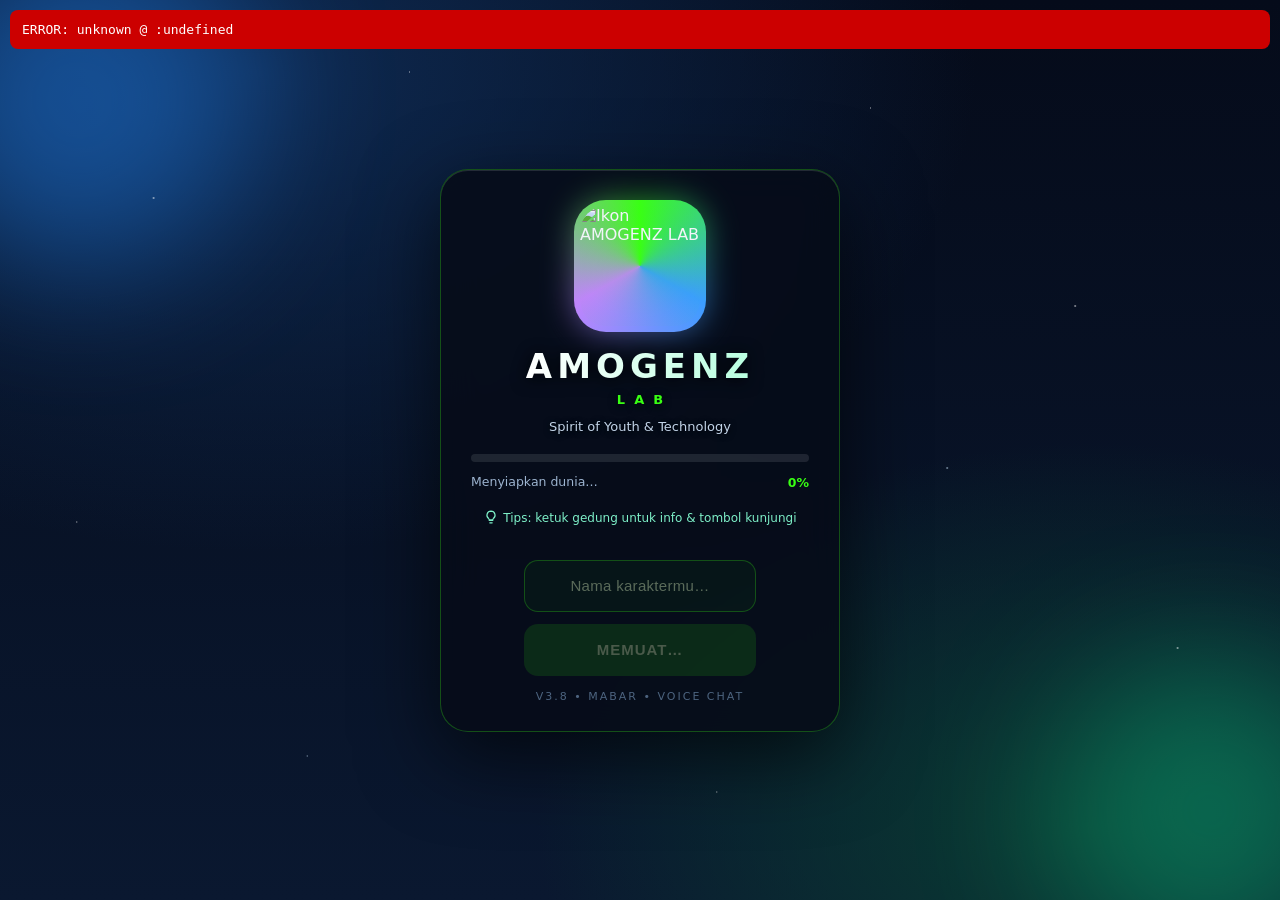
==== index.html @ 074d673c "Initial commit: AMOGENZ LAB 3D source" ====
<!DOCTYPE html>
<html lang="id">
<head>
<meta charset="UTF-8">
<meta name="viewport" content="width=device-width, initial-scale=1, maximum-scale=1, user-scalable=no, viewport-fit=cover">
<meta name="theme-color" content="#7ec3f0">
<link rel="icon" type="image/jpeg" href="assets/icon-lab-v2.jpg?v=1">
<link rel="apple-touch-icon" href="assets/icon-lab-v2.jpg?v=1">
<title>AMOGENZ LAB — Mabar di Dunia AMOGENZ</title>
<link rel="stylesheet" href="css/style.css?v=17">
<script type="importmap">
{"imports":{
  "three":"https://cdn.jsdelivr.net/npm/three@0.160.0/build/three.module.js",
  "three/addons/":"https://cdn.jsdelivr.net/npm/three@0.160.0/examples/jsm/"
}}
</script>
</head>
<body>

<canvas id="game"></canvas>

<!-- HUD -->
<div id="brand">
  <img src="assets/logo.jpg" alt="Logo AMOGENZ">
  <span>AMOGENZ LAB</span>
  <span id="online"><i></i><b>1</b> online</span>
</div>
<canvas id="minimap" width="140" height="140"></canvas>
<button id="help-btn" class="icon-btn" aria-label="Bantuan">
  <svg viewBox="0 0 24 24" fill="none" stroke="currentColor" stroke-width="2.4" stroke-linecap="round">
    <path d="M9.2 9a3 3 0 0 1 5.8 1c0 2-3 2.6-3 4.5"/><circle cx="12" cy="17.6" r="0.6" fill="currentColor"/>
  </svg>
</button>
<button id="orient-btn" class="icon-btn" aria-label="Kunci orientasi landscape">
  <svg viewBox="0 0 24 24" fill="none" stroke="currentColor" stroke-width="2.2" stroke-linecap="round" stroke-linejoin="round">
    <path d="M4 9V5a1 1 0 0 1 1-1h4"/><path d="M20 15v4a1 1 0 0 1-1 1h-4"/>
    <rect x="7" y="9" width="10" height="6" rx="1.5"/>
  </svg>
</button>
<button id="fs-btn" class="icon-btn" aria-label="Mode layar penuh">
  <svg viewBox="0 0 24 24" fill="none" stroke="currentColor" stroke-width="2.2" stroke-linecap="round" stroke-linejoin="round">
    <path d="M9 4H4v5M15 4h5v5M9 20H4v-5M15 20h5v-5"/>
  </svg>
</button>
<button id="mic-btn" class="icon-btn" aria-label="Voice chat (tekan untuk bicara)">
  <svg viewBox="0 0 24 24" fill="none" stroke="currentColor" stroke-width="2.2" stroke-linecap="round" stroke-linejoin="round">
    <rect x="9" y="3" width="6" height="11" rx="3"/>
    <path d="M5 11a7 7 0 0 0 14 0M12 18v3"/>
  </svg>
</button>
<button id="spk-btn" class="icon-btn on" aria-label="Suara (dengar)">
  <svg viewBox="0 0 24 24" fill="none" stroke="currentColor" stroke-width="2.2" stroke-linecap="round" stroke-linejoin="round">
    <polygon points="11 5 6 9 2 9 2 15 6 15 11 19 11 5" fill="currentColor" stroke="none"/>
    <path d="M15.5 8.5a5 5 0 0 1 0 7M18.5 5.5a9.4 9.4 0 0 1 0 13"/>
  </svg>
</button>
<button id="lift-btn" class="hidden" aria-label="Lift gedung">
  <svg viewBox="0 0 24 24" fill="none" stroke="currentColor" stroke-width="2.4" stroke-linecap="round" stroke-linejoin="round">
    <rect x="5" y="3" width="14" height="18" rx="2"/>
    <path d="M9 12l3-3 3 3M9 15l3 3 3-3" opacity="0.9"/>
  </svg>
  <span>Naik ke Rooftop</span>
</button>
<button id="chat-btn" class="icon-btn" aria-label="Chat">
  <svg viewBox="0 0 24 24" fill="none" stroke="currentColor" stroke-width="2.2" stroke-linecap="round" stroke-linejoin="round">
    <path d="M21 12a8 8 0 0 1-8 8H4l2-3a8 8 0 1 1 15-5z"/>
  </svg>
  <span id="chat-badge" class="hidden">0</span>
</button>

<!-- Joystick virtual (HP): selalu terlihat di kiri bawah -->
<div id="joy-zone"></div>
<div id="joy-base"><div id="joy-knob"></div></div>

<!-- UI Kendaraan (helikopter & sepeda) -->
<div id="vehicle-ui" class="hidden">
  <div id="vehicle-label">Kendaraan</div>
  <div id="heli-ctl" class="hidden">
    <button id="heli-up" aria-label="Terbang naik">
      <svg viewBox="0 0 24 24" fill="none" stroke="currentColor" stroke-width="2.5" stroke-linecap="round"><path d="M12 19V5M5 12l7-7 7 7"/></svg>
    </button>
    <button id="heli-down" aria-label="Terbang turun">
      <svg viewBox="0 0 24 24" fill="none" stroke="currentColor" stroke-width="2.5" stroke-linecap="round"><path d="M12 5v14M5 12l7 7 7-7"/></svg>
    </button>
  </div>
  <button id="vehicle-exit" aria-label="Turun dari kendaraan">
    <svg viewBox="0 0 24 24" fill="none" stroke="currentColor" stroke-width="2.5" stroke-linecap="round"><path d="M9 21H5a2 2 0 0 1-2-2V5a2 2 0 0 1 2-2h4M16 17l5-5-5-5M21 12H9"/></svg>
    <span>Turun</span>
  </button>
</div>

<!-- Tombol NAIK kendaraan: muncul saat pemain dekat (< 4m) -->
<button id="board-btn" class="hidden" aria-label="Naik kendaraan">
  <svg viewBox="0 0 24 24" fill="none" stroke="currentColor" stroke-width="2.5" stroke-linecap="round" stroke-linejoin="round"><path d="M5 12h14M13 6l6 6-6 6"/></svg>
  <span id="board-label">Naik</span>
</button>
<div id="board-hint" class="hidden">Dekati helikopter atau sepeda, lalu tekan tombol NAIK</div>

<!-- Toast kecil -->
<div id="toast"></div>

<!-- Panel chat -->
<div id="chat-panel" class="hidden">
  <div id="chat-head">
    <span>Obrolan Dunia</span>
    <button id="chat-close" aria-label="Tutup chat">
      <svg viewBox="0 0 24 24" fill="none" stroke="currentColor" stroke-width="2.6" stroke-linecap="round"><path d="M6 6l12 12M18 6L6 18"/></svg>
    </button>
  </div>
  <div id="chat-log"></div>
  <form id="chat-form">
    <input id="chat-input" maxlength="120" placeholder="Tulis pesan…" autocomplete="off">
    <button id="chat-send" type="submit" aria-label="Kirim">
      <svg viewBox="0 0 24 24" fill="none" stroke="currentColor" stroke-width="2.4" stroke-linecap="round" stroke-linejoin="round"><path d="M22 2L11 13M22 2l-7 20-4-9-9-4 20-7z"/></svg>
    </button>
  </form>
</div>

<!-- Bottom sheet info gedung -->
<div id="sheet" class="hidden">
  <div id="sheet-accent"></div>
  <button id="sheet-close" aria-label="Tutup">
    <svg viewBox="0 0 24 24" fill="none" stroke="currentColor" stroke-width="2.6" stroke-linecap="round">
      <path d="M6 6l12 12M18 6L6 18"/>
    </svg>
  </button>
  <h2 id="sheet-name"></h2>
  <p id="sheet-desc"></p>
  <a id="sheet-visit" class="hidden" target="_blank" rel="noopener">
    Kunjungi
    <svg viewBox="0 0 24 24" fill="none" stroke="currentColor" stroke-width="2.4" stroke-linecap="round" stroke-linejoin="round">
      <path d="M14 4h6v6M20 4L10 14"/><path d="M20 14v5a1 1 0 0 1-1 1H5a1 1 0 0 1-1-1V5a1 1 0 0 1 1-1h5"/>
    </svg>
  </a>
  <span id="sheet-soon" class="hidden">Segera hadir</span>
</div>

<!-- Bantuan -->
<div id="help" class="hidden">
  <div class="help-card">
    <h2>Selamat Datang!</h2>
    <p class="help-sub">AMOGENZ LAB — dunia 3D komunitas kita</p>
    <ul>
      <li>
        <svg viewBox="0 0 24 24" fill="none" stroke="currentColor" stroke-width="2" stroke-linecap="round"><circle cx="12" cy="12" r="9"/><circle cx="12" cy="12" r="3.5" fill="currentColor" stroke="none"/></svg>
        <b>Karakter owl:</b> kamu jadi burung hantu lucu. <b>HP:</b> joystick kiri buat jalan (dorong sampai mentok = <b>lari</b>), geser kanan layar buat putar kamera. <b>Desktop:</b> WASD jalan, <b>Shift</b> lari, drag mouse putar kamera.
      </li>
      <li>
        <svg viewBox="0 0 24 24" fill="none" stroke="currentColor" stroke-width="2" stroke-linecap="round" stroke-linejoin="round"><path d="M13 2L4.5 13.5H11L10 22l8.5-11.5H12L13 2z"/></svg>
        <b>Teleport:</b> tekan <b>1–4</b> buat loncat ke zona Edukasi / Web / Tools / AI, <b>5</b> ke Galeri AMOGENZ, <b>0</b> balik ke titik awal.
      </li>
      <li>
        <svg viewBox="0 0 24 24" fill="none" stroke="currentColor" stroke-width="2" stroke-linecap="round" stroke-linejoin="round"><circle cx="9" cy="8" r="3.2"/><path d="M3.5 19c.6-3 2.8-4.5 5.5-4.5s4.9 1.5 5.5 4.5"/><circle cx="16.5" cy="9.5" r="2.6"/><path d="M15.5 14.7c2.9.1 4.7 1.6 5.2 4.3"/></svg>
        <b>Mabar:</b> pemain lain muncul langsung di duniamu. Jalan bareng, masuk gedung bareng!
      </li>
      <li>
        <svg viewBox="0 0 24 24" fill="none" stroke="currentColor" stroke-width="2.2" stroke-linecap="round" stroke-linejoin="round"><path d="M21 12a8 8 0 0 1-8 8H4l2-3a8 8 0 1 1 15-5z"/></svg>
        <b>Chat:</b> tombol balon chat di kanan bawah buat ngobrol tulisan dengan semua pemain.
      </li>
      <li>
        <svg viewBox="0 0 24 24" fill="none" stroke="currentColor" stroke-width="2.2" stroke-linecap="round" stroke-linejoin="round"><rect x="9" y="3" width="6" height="11" rx="3"/><path d="M5 11a7 7 0 0 0 14 0M12 18v3"/></svg>
        <b>Voice:</b> otomatis dengar suara pemain lain begitu masuk. Tombol <b>mic</b> buat bicara (ijinkan akses mic saat diminta), tombol <b>speaker</b> buat bisu/nyalakan suara mereka.
      </li>
      <li>
        <svg viewBox="0 0 24 24" fill="none" stroke="currentColor" stroke-width="2" stroke-linecap="round" stroke-linejoin="round"><path d="M12 21s-7-5.5-7-11a7 7 0 0 1 14 0c0 5.5-7 11-7 11z"/><circle cx="12" cy="10" r="2.5"/></svg>
        <b>Ketuk gedung</b> atau tombol <b>ⓘ</b> melayang untuk info &amp; tombol kunjungi. <b>Gedung bisa dimasuki</b> lewat pintunya!
      </li>
      <li>
        <svg viewBox="0 0 24 24" fill="none" stroke="currentColor" stroke-width="2.2" stroke-linecap="round" stroke-linejoin="round"><path d="M9 4H4v5M15 4h5v5M9 20H4v-5M15 20h5v-5"/></svg>
        <b>Tombol layar penuh</b> di kiri atas menyembunyikan toolbar browser biar puas menjelajah.
      </li>
    </ul>
    <button id="help-close">Mengerti, mulai jelajah!</button>
  </div>
</div>

<!-- Loading -->
<div id="loading">
  <div class="orb orb-a"></div>
  <div class="orb orb-b"></div>
  <div class="stars"></div>
  <div class="load-card">
    <div class="logo-ring"><img class="logo" src="assets/icon-lab-v2.jpg?v=1" alt="Ikon AMOGENZ LAB"></div>
    <h1>AMOGENZ</h1>
    <p class="world">LAB</p>
    <p class="sub">Spirit of Youth &amp; Technology</p>
    <div class="bar"><div id="load-fill"></div></div>
    <div class="load-row"><p id="load-text">Menyiapkan dunia…</p><span id="load-pct">0%</span></div>
    <p id="load-tip"><svg class="tip-icon" viewBox="0 0 24 24" fill="none" stroke="currentColor" stroke-width="2" stroke-linecap="round" stroke-linejoin="round"><path d="M9 18h6"/><path d="M10 22h4"/><path d="M12 2a7 7 0 0 0-4 12.7c.6.5 1 1.4 1 2.3h6c0-.9.4-1.8 1-2.3A7 7 0 0 0 12 2z"/></svg> Tips: ketuk gedung untuk info &amp; tombol kunjungi</p>
    <div class="login-box">
      <input id="name-input" maxlength="16" placeholder="Nama karaktermu…" autocomplete="off">
      <button id="start-btn" disabled><span>Memuat…</span></button>
    </div>
    <p class="ver">v3.8 &bull; mabar &bull; voice chat</p>
  </div>
</div>

<!-- Panel Quiz My Nahwu -->
<div id="quiz-panel" class="hidden">
  <div class="quiz-card">
    <div id="quiz-body"></div>
  </div>
</div>

<script src="js/quiz.js?v=2"></script>
<script>
// DEBUG: tangkap semua error dan tampilkan di layar
window.addEventListener('error', function(e) {
  var d = document.createElement('div');
  d.style.cssText = 'position:fixed;top:10px;left:10px;right:10px;background:#cc0000;color:#fff;padding:12px;z-index:999999;font-size:13px;word-break:break-all;border-radius:8px;font-family:monospace;';
  d.textContent = 'ERROR: ' + (e.message || 'unknown') + ' @ ' + String(e.filename||'').split('/').pop() + ':' + e.lineno;
  document.body.appendChild(d);
}, true);
</script>
<script type="module" src="js/main-fixed.js?v=1"></script>
</body>
</html>
---- css/style.css ----
/* AMOGENZ 3D World v2 — gaya UI, mobile-first, bahasa Indonesia */
:root {
  --bg: #7ec3f0;
  --panel: rgba(13, 20, 34, 0.88);
  --accent: #39FF14;
  --text: #f2f4fa;
  --muted: #9aa3b8;
  --radius: 18px;
  --sat: env(safe-area-inset-top, 0px);
  --sab: env(safe-area-inset-bottom, 0px);
}

* { margin: 0; padding: 0; box-sizing: border-box; -webkit-tap-highlight-color: transparent; }

html, body {
  width: 100%; height: 100%;
  overflow: hidden; overscroll-behavior: none;
  background: var(--bg); color: var(--text);
  font-family: system-ui, -apple-system, "Segoe UI", Roboto, sans-serif;
  touch-action: none; user-select: none; -webkit-user-select: none;
}

#game { position: fixed; inset: 0; width: 100%; height: 100%; display: block; touch-action: none; }

/* ---------- Loading (terang, langit siang) ---------- */
#loading {
  position: fixed; inset: 0; z-index: 50;
  display: flex; align-items: center; justify-content: center;
  padding: 24px; overflow: hidden;
  background:
    radial-gradient(1200px 800px at 20% 8%, #0e2a52 0%, transparent 60%),
    radial-gradient(1000px 700px at 85% 92%, #0a3d33 0%, transparent 55%),
    linear-gradient(180deg, #050b1a 0%, #0a1830 100%);
  transition: opacity 0.6s ease, visibility 0.6s;
}
#loading.hidden { opacity: 0; visibility: hidden; pointer-events: none; }
#loading .orb { position: absolute; border-radius: 50%; filter: blur(70px); opacity: 0.5; pointer-events: none; animation: drift 9s ease-in-out infinite alternate; }
#loading .orb-a { width: 340px; height: 340px; left: -90px; top: -70px; background: #1f7ae0; }
#loading .orb-b { width: 300px; height: 300px; right: -80px; bottom: -60px; background: #0a9b6c; animation-delay: -4.5s; }
@keyframes drift { from { transform: translate(0, 0) scale(1); } to { transform: translate(50px, 36px) scale(1.12); } }
#loading .stars { position: absolute; inset: 0; pointer-events: none; opacity: 0.7;
  background-image:
    radial-gradient(1.5px 1.5px at 12% 22%, #fff, transparent),
    radial-gradient(1px 1px at 68% 12%, #fff, transparent),
    radial-gradient(1.5px 1.5px at 84% 34%, #fff, transparent),
    radial-gradient(1px 1px at 32% 8%, #fff, transparent),
    radial-gradient(1px 1px at 48% 66%, #fff, transparent),
    radial-gradient(1.5px 1.5px at 92% 72%, #fff, transparent),
    radial-gradient(1px 1px at 6% 58%, #fff, transparent),
    radial-gradient(1px 1px at 56% 88%, #fff, transparent),
    radial-gradient(1.5px 1.5px at 74% 52%, #cfe8ff, transparent),
    radial-gradient(1px 1px at 24% 84%, #cfe8ff, transparent);
}
.load-card {
  position: relative; z-index: 2;
  display: flex; flex-direction: column; align-items: center; gap: 12px;
  width: min(400px, 92vw); padding: 36px 30px 28px; box-sizing: border-box;
  background: rgba(6, 12, 24, 0.88);
  border: 1px solid rgba(57, 255, 20, 0.28);
  border-radius: 28px;
  backdrop-filter: blur(18px); -webkit-backdrop-filter: blur(18px);
  box-shadow: 0 24px 80px rgba(0, 0, 0, 0.65), inset 0 1px 0 rgba(255, 255, 255, 0.12);
  animation: cardIn 0.7s cubic-bezier(0.2, 0.9, 0.25, 1.15) both;
}
@keyframes cardIn { from { opacity: 0; transform: translateY(26px) scale(0.96); } to { opacity: 1; transform: none; } }
.logo-ring { position: relative; width: 120px; height: 120px; animation: floaty 4s ease-in-out infinite; }
.logo-ring::before { content: ""; position: absolute; inset: -6px; border-radius: 32px;
  background: conic-gradient(from 0deg, #39FF14, #3b9dff, #c084fc, #39FF14);
  animation: spin 5s linear infinite; }
.logo-ring::after { content: ""; position: absolute; inset: -6px; border-radius: 32px; z-index: -1;
  background: conic-gradient(from 0deg, #39FF14, #3b9dff, #c084fc, #39FF14);
  animation: spin 5s linear infinite; filter: blur(16px); opacity: 0.55; }
@keyframes spin { to { transform: rotate(360deg); } }
@keyframes floaty { 0%, 100% { transform: translateY(0); } 50% { transform: translateY(-7px); } }
#loading .logo { position: relative; display: block; width: 120px; height: 120px; border-radius: 26px; object-fit: contain;
  background: radial-gradient(circle at 50% 40%, rgba(57,255,20,0.14), rgba(57,255,20,0.02) 70%); }
#loading h1 { margin: 8px 0 0; font-size: 34px; font-weight: 800; letter-spacing: 5px;
  background: linear-gradient(90deg, #ffffff, #b8ffe0);
  -webkit-background-clip: text; background-clip: text; color: transparent;
  filter: drop-shadow(0 2px 8px rgba(0, 0, 0, 0.9)); }
#loading .world { margin: -6px 0 0; font-size: 13px; font-weight: 700; letter-spacing: 9px; color: #39FF14; text-indent: 9px;
  text-shadow: 0 2px 8px rgba(0, 0, 0, 0.9); }
#loading .sub { margin: 0; font-size: 13px; color: #c2d4e8; text-shadow: 0 1px 6px rgba(0, 0, 0, 0.9); }
#load-tip .tip-icon { width: 14px; height: 14px; vertical-align: -2px; margin-right: 2px; }
.bar { width: 100%; height: 8px; border-radius: 99px; background: rgba(255, 255, 255, 0.10); overflow: hidden; margin-top: 8px; }
#load-fill { height: 100%; width: 0%; border-radius: 99px;
  background: linear-gradient(90deg, #1fbf6b, #39FF14, #7ef0c8);
  box-shadow: 0 0 12px rgba(57, 255, 20, 0.8); transition: width 0.25s; }
.load-row { display: flex; justify-content: space-between; align-items: center; width: 100%; }
#load-text { margin: 0; color: #9db4d0; font-size: 12.5px; min-height: 18px; }
#load-pct { font-size: 12.5px; font-weight: 700; color: #39FF14; font-variant-numeric: tabular-nums; }
.login-box { display: flex; flex-direction: column; gap: 12px; margin-top: 20px; }
#name-input { width: 100%; box-sizing: border-box; padding: 0 20px; height: 52px;
  font-family: Inter, Manrope, -apple-system, sans-serif; font-size: 15px; font-weight: 500;
  color: #FFFFFF; text-align: center; letter-spacing: 0.3px;
  background: rgba(57, 255, 20, 0.04);
  border: 1px solid rgba(57, 255, 20, 0.25);
  border-radius: 14px; outline: none;
  transition: border-color 0.25s, box-shadow 0.25s, background 0.25s; }
#name-input::placeholder { color: #5a6b5a; }
#name-input:focus { border-color: #39FF14; background: rgba(57, 255, 20, 0.07);
  box-shadow: 0 0 0 3px rgba(57, 255, 20, 0.15), 0 0 24px rgba(57, 255, 20, 0.12); }
#start-btn {
  width: 100%; height: 52px; padding: 0 20px;
  font-family: Inter, Manrope, sans-serif; font-size: 15px; font-weight: 800; letter-spacing: 1px;
  text-transform: uppercase;
  color: #041400; background: linear-gradient(135deg, #39FF14 0%, #2be00a 100%);
  border: none; border-radius: 14px; cursor: pointer;
  box-shadow: 0 8px 28px rgba(57, 255, 20, 0.35);
  transition: transform 0.15s, box-shadow 0.25s, filter 0.2s;
  position: relative; overflow: hidden;
}
#start-btn span { position: relative; z-index: 1; }
#start-btn::after { content: ''; position: absolute; inset: 0;
  background: linear-gradient(105deg, transparent 40%, rgba(255,255,255,0.45) 50%, transparent 60%);
  transform: translateX(-100%); }
#start-btn:not(:disabled)::after { animation: btnshine 2.8s ease-in-out infinite; }
@keyframes btnshine { 0% { transform: translateX(-100%); } 55%, 100% { transform: translateX(100%); } }
#start-btn:hover:not(:disabled) { transform: translateY(-2px); box-shadow: 0 12px 36px rgba(57, 255, 20, 0.5); filter: brightness(1.05); }
#start-btn:active:not(:disabled) { transform: translateY(0) scale(0.98); }
#start-btn:disabled { background: rgba(57, 255, 20, 0.12); color: #4a5a4a; box-shadow: none; cursor: default; }
#loading .ver { margin: 2px 0 0; font-size: 11px; letter-spacing: 2px; color: #5f7a99; text-transform: uppercase; }
#load-tip { margin: 6px 0 0; font-size: 12px; color: #7ef0c8; min-height: 18px; text-align: center;
  animation: tipFade 0.5s ease; transition: opacity 0.3s; }

/* ---------- HUD atas ---------- */
#brand {
  position: fixed; top: calc(var(--sat) + 10px); left: 12px; z-index: 20;
  display: flex; align-items: center; gap: 8px;
  background: var(--panel); border: 1px solid rgba(45,212,167,0.4);
  padding: 7px 12px 7px 7px; border-radius: 999px; pointer-events: none;
}
#brand img { width: 30px; height: 30px; border-radius: 50%; object-fit: cover; }
#brand span { font-size: 13px; font-weight: 700; letter-spacing: 0.5px; }

#minimap {
  position: fixed; top: calc(var(--sat) + 10px); right: 12px; z-index: 20;
  width: 140px; height: 140px; pointer-events: none;
}

.icon-btn {
  position: fixed; z-index: 21;
  width: 46px; height: 46px; border-radius: 50%;
  background: var(--panel); border: 1px solid rgba(255,255,255,0.22);
  color: var(--text); display: flex; align-items: center; justify-content: center; cursor: pointer;
}
.icon-btn:active { transform: scale(0.92); }
#help-btn { top: calc(var(--sat) + 64px); left: 12px; }
#orient-btn { top: calc(var(--sat) + 118px); left: 12px; }
#fs-btn { top: calc(var(--sat) + 172px); left: 12px; }
.icon-btn svg { width: 24px; height: 24px; }

#crosshair {
  position: fixed; left: 50%; top: 50%; z-index: 15;
  width: 6px; height: 6px; margin: -3px; border-radius: 50%;
  background: rgba(255,255,255,0.55); pointer-events: none;
  display: none;
}
@media (pointer: fine) {
  #crosshair { display: block; }
  #orient-btn { display: none; }   /* tombol orientasi khusus HP */
}

/* ---------- Joystick: SELALU TERLIHAT di HP (kiri bawah, posisi tetap) ---------- */
#joy-zone { position: fixed; left: 0; bottom: 0; width: 46vw; height: 62vh; z-index: 18; touch-action: none; display: none; }
#joy-base {
  position: fixed; left: 26px; bottom: calc(var(--sab) + 26px);
  width: 120px; height: 120px; border-radius: 50%;
  border: 2px solid rgba(255,255,255,0.55); background: rgba(10,20,35,0.28);
  z-index: 19; pointer-events: none; display: none;
}
#joy-knob {
  position: absolute; left: 50%; top: 50%; width: 54px; height: 54px; margin: -27px;
  border-radius: 50%; background: rgba(45,212,167,0.92);
  box-shadow: 0 0 14px rgba(45,212,167,0.7);
}
body.touch #joy-zone { display: block; }
body.touch #joy-base { display: block; opacity: 0.85; }
body.touch #joy-base.on { opacity: 1; border-color: rgba(255,255,255,0.85); }

/* ---------- Toast kecil ---------- */
#toast {
  position: fixed; left: 50%; bottom: calc(var(--sab) + 170px); transform: translateX(-50%) translateY(12px);
  z-index: 45; max-width: 82vw;
  background: rgba(13, 20, 34, 0.92); color: var(--text);
  border: 1px solid rgba(45,212,167,0.45); border-radius: 999px;
  padding: 11px 20px; font-size: 14px; font-weight: 600; text-align: center;
  opacity: 0; pointer-events: none; transition: opacity 0.25s ease, transform 0.25s ease;
}
#toast.show { opacity: 1; transform: translateX(-50%) translateY(0); }

/* ---------- Bottom sheet gedung ---------- */
#sheet {
  position: fixed; left: 0; right: 0; bottom: 0; z-index: 30;
  background: var(--panel); backdrop-filter: blur(10px);
  border-radius: var(--radius) var(--radius) 0 0;
  border-top: 1px solid rgba(255,255,255,0.14);
  padding: 14px 20px calc(var(--sab) + 20px);
  transform: translateY(0); transition: transform 0.28s ease;
  max-height: 46vh; overflow: hidden;
}
#sheet.hidden { transform: translateY(110%); }
#sheet-accent { position: absolute; top: 0; left: 0; right: 0; height: 4px; }
#sheet-close {
  position: absolute; top: 10px; right: 10px; width: 44px; height: 44px; border-radius: 50%;
  background: rgba(255,255,255,0.1); border: none; color: var(--text);
  display: flex; align-items: center; justify-content: center; cursor: pointer;
}
#sheet-close svg { width: 22px; height: 22px; }
#sheet-name { font-size: 20px; margin: 6px 44px 8px 0; }
#sheet-desc { font-size: 14px; line-height: 1.55; color: #d5dbea; margin-bottom: 14px; }
#sheet-visit {
  display: inline-flex; align-items: center; gap: 8px;
  padding: 13px 26px; border-radius: 999px; font-weight: 700; font-size: 15px;
  background: var(--accent); color: #06130a; text-decoration: none;
}
#sheet-visit.hidden { display: none; }
#sheet-visit svg { width: 18px; height: 18px; }
#sheet-soon {
  display: inline-block; padding: 11px 22px; border-radius: 999px;
  border: 1.5px dashed var(--muted); color: var(--muted); font-weight: 700; font-size: 14px;
}
#sheet-soon.hidden { display: none; }

/* ---------- Bantuan ---------- */
#help {
  position: fixed; inset: 0; z-index: 40;
  background: rgba(5, 8, 16, 0.72); backdrop-filter: blur(4px);
  display: flex; align-items: center; justify-content: center; padding: 24px;
}
#help.hidden { display: none; }
.help-card {
  background: linear-gradient(165deg, #16203a 0%, #0f1729 100%);
  border: 1px solid rgba(45,212,167,0.35); border-radius: 24px;
  padding: 28px 24px; max-width: 400px; width: 100%;
  box-shadow: 0 24px 70px rgba(0,0,0,0.6), inset 0 1px 0 rgba(255,255,255,0.1);
  animation: cardIn 0.5s cubic-bezier(0.2, 0.9, 0.25, 1.15) both;
  max-height: 82vh; overflow-y: auto;
}
.help-card h2 { font-size: 21px; margin: 0 0 4px; color: #fff; letter-spacing: 0.5px; }
.help-card .help-sub { font-size: 13px; color: #7ef0c8; margin: 0 0 16px; }
.help-card ul { list-style: none; display: flex; flex-direction: column; gap: 12px; margin: 0 0 20px; padding: 0; }
.help-card li { font-size: 13.5px; line-height: 1.55; color: #d5dbea; padding: 10px 12px 10px 38px; position: relative;
  background: rgba(255,255,255,0.04); border: 1px solid rgba(255,255,255,0.07); border-radius: 14px; }
.help-card li svg { position: absolute; left: 11px; top: 11px; width: 18px; height: 18px; color: var(--accent); }
.help-card li b { color: #fff; }
#help-close {
  width: 100%; padding: 13px; border: none; border-radius: 12px;
  background: var(--accent); color: #06130a; font-weight: 700; font-size: 15px; cursor: pointer;
}

@media (min-width: 800px) {
  #sheet { left: auto; right: 24px; bottom: 24px; width: 360px; border-radius: var(--radius); border: 1px solid rgba(255,255,255,0.14); }
  #sheet.hidden { transform: translateY(24px); opacity: 0; }
  #joy-zone { display: none !important; }
  #joy-base { display: none !important; }
}

/* ---------- v3: mabar ---------- */
#chat-btn { top: calc(var(--sat) + 160px); right: 12px; left: auto; }
#chat-badge {
  position: absolute; top: -4px; right: -4px; min-width: 20px; height: 20px;
  border-radius: 999px; background: #ff5b5b; color: #fff;
  font-size: 11px; font-weight: 800; display: flex; align-items: center; justify-content: center;
  padding: 0 5px; border: 2px solid #0d1626;
}
#online { display: flex; align-items: center; gap: 5px; font-size: 11px; font-weight: 700; color: #9fe8c9; }
#online i { width: 8px; height: 8px; border-radius: 50%; background: #39FF14; box-shadow: 0 0 8px #39FF14; }
#online b { font-size: 12px; color: #fff; }

#chat-panel {
  position: fixed; right: 12px; bottom: calc(var(--sab) + 76px); z-index: 40;
  width: min(340px, calc(100vw - 24px)); height: min(380px, 52vh);
  background: rgba(13, 22, 38, 0.96); border: 1px solid rgba(45,212,167,0.35);
  border-radius: 18px; display: flex; flex-direction: column; overflow: hidden;
  box-shadow: 0 12px 40px rgba(0,0,0,0.45);
}
#chat-head {
  display: flex; align-items: center; justify-content: space-between;
  padding: 12px 14px; font-weight: 800; font-size: 14px; color: #fff;
  border-bottom: 1px solid rgba(255,255,255,0.1);
}
#chat-close { background: none; border: none; color: #9fb3cc; cursor: pointer; padding: 4px; }
#chat-close svg { width: 18px; height: 18px; display: block; }
#chat-log { flex: 1; overflow-y: auto; padding: 10px 12px; display: flex; flex-direction: column; gap: 8px; }
.chat-msg { font-size: 13px; line-height: 1.4; color: #e8eef7; }
.chat-msg b { font-weight: 800; margin-right: 6px; }
.chat-msg .sys { color: #8fa3bd; font-style: italic; }
#chat-form { display: flex; gap: 8px; padding: 10px 12px; border-top: 1px solid rgba(255,255,255,0.1); }
#chat-input {
  flex: 1; background: rgba(255,255,255,0.08); border: 1px solid rgba(255,255,255,0.16);
  border-radius: 999px; padding: 10px 14px; color: #fff; font-size: 14px; outline: none;
}
#chat-input:focus { border-color: rgba(45,212,167,0.6); }
#chat-send {
  width: 42px; height: 42px; border-radius: 50%; border: none; cursor: pointer;
  background: #0a7a55; color: #fff; display: flex; align-items: center; justify-content: center;
}
#chat-send svg { width: 20px; height: 20px; }

#chat-panel.hidden { display: none; }
#chat-badge.hidden { display: none; }

/* ---------- lift gedung HQ ---------- */
#lift-btn {
  position: fixed; z-index: 22; left: 50%; transform: translateX(-50%);
  bottom: calc(var(--sab) + 176px);
  display: flex; align-items: center; gap: 8px;
  padding: 12px 20px; border-radius: 999px; cursor: pointer;
  background: linear-gradient(135deg, #0a7a55, #0d9d6c); color: #fff;
  border: 1px solid rgba(45,212,167,0.6); font-weight: 800; font-size: 14px;
  box-shadow: 0 4px 22px rgba(10,122,85,0.55);
  animation: liftbob 1.8s ease-in-out infinite;
}
#lift-btn.hidden { display: none; }
#lift-btn svg { width: 22px; height: 22px; }
#lift-btn:active { transform: translateX(-50%) scale(0.94); }
@keyframes liftbob { 0%,100% { margin-bottom: 0; } 50% { margin-bottom: 7px; } }

/* ---------- v3.2: voice ---------- */
#mic-btn { top: calc(var(--sat) + 216px); right: 12px; left: auto; }
#spk-btn { top: calc(var(--sat) + 272px); right: 12px; left: auto; }
#spk-btn:not(.on) { opacity: 0.55; }
#spk-btn:not(.on) svg { stroke-dasharray: 0; }
#spk-btn:not(.on)::after { content: ''; position: absolute; left: 8px; right: 8px; top: 50%; height: 2.5px; background: #ff5b5b; transform: rotate(-45deg); border-radius: 2px; }
#mic-btn.on { background: #5a4a12; border-color: #e8b93c; color: #ffe9a8; }
#mic-btn.on.linked { background: #0a7a55; border-color: #39FF14; color: #fff; box-shadow: 0 0 14px rgba(45,212,167,0.7); animation: micpulse 1.6s ease-in-out infinite; }
@keyframes micpulse { 0%,100% { box-shadow: 0 0 8px rgba(45,212,167,0.5); } 50% { box-shadow: 0 0 18px rgba(45,212,167,0.9); } }
#mic-btn.busy { opacity: 0.6; pointer-events: none; }
#mic-btn .slash { display: none; }
.ver { color: #3c5a7d; font-size: 11px; margin-top: -8px; opacity: 0.8; }

/* ---------- Quiz My Nahwu ---------- */
#quiz-panel {
  position: fixed; inset: 0; z-index: 60;
  background: rgba(4, 10, 20, 0.72);
  display: flex; align-items: center; justify-content: center;
  padding: 12px; box-sizing: border-box;
}
#quiz-panel.hidden { display: none; }
.quiz-card {
  width: min(560px, 100%); max-height: min(88vh, 760px);
  background: #0b1526; color: #eaf3ff;
  border: 1px solid rgba(57, 255, 20, 0.25); border-radius: 20px;
  box-shadow: 0 24px 80px rgba(0, 0, 0, 0.6);
  display: flex; flex-direction: column; overflow: hidden;
  animation: quizIn 0.28s cubic-bezier(0.2, 0.9, 0.3, 1.2) both;
}
@keyframes quizIn { from { opacity: 0; transform: translateY(24px) scale(0.97); } to { opacity: 1; transform: none; } }
#quiz-body { display: flex; flex-direction: column; min-height: 0; max-height: inherit; overflow-y: auto; -webkit-overflow-scrolling: touch; }
.quiz-header {
  display: flex; align-items: center; gap: 8px;
  padding: 14px 14px 10px; flex-shrink: 0;
  border-bottom: 1px solid rgba(255, 255, 255, 0.08);
  position: sticky; top: 0; background: #0b1526; z-index: 2;
}
.quiz-titlewrap { flex: 1; display: flex; align-items: center; justify-content: center; gap: 8px; min-width: 0; }
.quiz-titlewrap h2 { margin: 0; font-size: 17px; font-weight: 800; letter-spacing: 0.3px; white-space: nowrap; overflow: hidden; text-overflow: ellipsis; }
.quiz-titleicon { width: 22px; height: 22px; color: #39FF14; flex-shrink: 0; }
.quiz-titleicon svg { width: 100%; height: 100%; }
.quiz-iconbtn {
  width: 44px; height: 44px; flex-shrink: 0;
  display: flex; align-items: center; justify-content: center;
  background: rgba(255, 255, 255, 0.06); color: #eaf3ff;
  border: 1px solid rgba(255, 255, 255, 0.12); border-radius: 12px; cursor: pointer;
}
.quiz-iconbtn svg { width: 20px; height: 20px; }
.quiz-iconbtn:active { transform: scale(0.94); }
.quiz-spacer { visibility: hidden; }
.quiz-subhead { padding: 12px 18px 4px; }
.quiz-subhead p { margin: 0; font-size: 13px; color: #9db4d0; }
.quiz-list { padding: 10px 14px 18px; display: flex; flex-direction: column; gap: 10px; }
.quiz-kalimat {
  display: grid; grid-template-columns: 40px 1fr auto; grid-template-rows: auto auto;
  grid-template-areas: "num text play" "num meta play";
  gap: 2px 12px; align-items: center; text-align: left;
  min-height: 64px; padding: 12px 14px;
  background: rgba(255, 255, 255, 0.04);
  border: 1px solid rgba(255, 255, 255, 0.1); border-radius: 14px;
  color: #eaf3ff; cursor: pointer; width: 100%; box-sizing: border-box;
  font-family: inherit;
}
.quiz-kalimat:active { transform: scale(0.98); border-color: rgba(57, 255, 20, 0.5); }
.quiz-knum {
  grid-area: num; width: 40px; height: 40px; border-radius: 12px;
  background: rgba(57, 255, 20, 0.12); color: #39FF14;
  display: flex; align-items: center; justify-content: center;
  font-weight: 800; font-size: 16px;
}
.quiz-ktext { grid-area: text; font-size: 24px; font-weight: 700; line-height: 1.6; }
.quiz-kmeta { grid-area: meta; font-size: 12px; color: #8fa3bd; }
.quiz-kdone { color: #39FF14; font-weight: 700; }
.quiz-kplay { grid-area: play; width: 32px; height: 32px; color: #39FF14; }
.quiz-kplay svg { width: 100%; height: 100%; }
.quiz-center { padding: 48px 24px; text-align: center; color: #9db4d0; }
.quiz-center p { line-height: 1.7; }
.quiz-spinner {
  width: 44px; height: 44px; margin: 0 auto 16px;
  border: 4px solid rgba(57, 255, 20, 0.2); border-top-color: #39FF14;
  border-radius: 50%; animation: quizspin 0.9s linear infinite;
}
@keyframes quizspin { to { transform: rotate(360deg); } }
.quiz-progress { height: 6px; background: rgba(255, 255, 255, 0.08); margin: 0 18px; border-radius: 99px; overflow: hidden; flex-shrink: 0; }
.quiz-progress-fill { height: 100%; background: linear-gradient(90deg, #1fbf6b, #39FF14); border-radius: 99px; transition: width 0.3s; }
.quiz-qmeta {
  display: flex; justify-content: space-between; align-items: center;
  padding: 10px 18px 0; font-size: 13px; color: #8fa3bd; font-weight: 600;
}
.quiz-kalimat-full {
  margin: 12px 18px 0; padding: 18px 12px;
  font-size: 30px; font-weight: 700; text-align: center; line-height: 2;
  background: rgba(57, 255, 20, 0.06);
  border: 1px solid rgba(57, 255, 20, 0.25); border-radius: 16px;
  color: #ffffff;
}
.quiz-kalimat-full.small { font-size: 24px; margin: 0 0 4px; }
.quiz-focus { padding: 10px 18px 0; font-size: 14px; color: #9db4d0; }
.quiz-focus span { font-size: 22px; font-weight: 700; color: #ffd23e; }
.quiz-question { padding: 8px 18px 0; font-size: 16px; font-weight: 600; line-height: 1.6; margin: 0; }
.quiz-options { padding: 14px 18px 22px; display: flex; flex-direction: column; gap: 10px; }
.quiz-opt {
  min-height: 52px; padding: 12px 16px;
  font-size: 16px; font-weight: 600; font-family: inherit;
  background: rgba(255, 255, 255, 0.05); color: #eaf3ff;
  border: 2px solid rgba(255, 255, 255, 0.14); border-radius: 14px;
  cursor: pointer; text-align: center;
  transition: border-color 0.15s, background 0.15s, transform 0.1s;
}
.quiz-opt:active { transform: scale(0.98); }
.quiz-opt:disabled { cursor: default; }
.quiz-opt.is-correct { border-color: #39FF14; background: rgba(57, 255, 20, 0.16); color: #b8ff9e; }
.quiz-opt.is-wrong { border-color: #ff5b5b; background: rgba(255, 91, 91, 0.14); color: #ffb3b3; }
.quiz-opt.is-dim { opacity: 0.45; }
.quiz-feedback { padding: 26px 22px 18px; text-align: center; }
.quiz-fbicon {
  width: 64px; height: 64px; margin: 0 auto 12px; border-radius: 50%;
  display: flex; align-items: center; justify-content: center;
}
.quiz-fbicon svg { width: 32px; height: 32px; }
.fb-ok .quiz-fbicon { background: rgba(57, 255, 20, 0.15); color: #39FF14; border: 2px solid #39FF14; }
.fb-no .quiz-fbicon { background: rgba(255, 91, 91, 0.12); color: #ff5b5b; border: 2px solid #ff5b5b; }
.quiz-feedback h3 { margin: 0 0 8px; font-size: 22px; }
.fb-ok h3 { color: #39FF14; } .fb-no h3 { color: #ff8a8a; }
.quiz-correctans { color: #9db4d0; font-size: 14px; }
.quiz-correctans strong { color: #ffd23e; }
.quiz-explain {
  margin: 12px 0 0; padding: 14px 16px; font-size: 14px; line-height: 1.7;
  background: rgba(255, 255, 255, 0.04); border-radius: 12px; color: #c2d4e8; text-align: left;
}
.quiz-btn {
  min-height: 52px; margin: 0 18px 20px; padding: 12px 20px;
  font-size: 16px; font-weight: 800; font-family: inherit; letter-spacing: 0.3px;
  border-radius: 14px; cursor: pointer; border: none;
}
.quiz-btn-primary { background: linear-gradient(135deg, #39FF14, #2be00a); color: #041400; box-shadow: 0 8px 24px rgba(57, 255, 20, 0.3); }
.quiz-btn-primary:active { transform: scale(0.98); }
.quiz-btn-ghost { background: rgba(255, 255, 255, 0.07); color: #eaf3ff; border: 1px solid rgba(255, 255, 255, 0.16); }
.quiz-result { padding: 28px 22px 14px; text-align: center; }
.quiz-trophy { width: 72px; height: 72px; margin: 0 auto 8px; display: block; color: #ffd23e; }
.quiz-trophy svg { width: 100%; height: 100%; }
.quiz-score { font-size: 56px; font-weight: 800; color: #39FF14; line-height: 1; }
.quiz-score span { font-size: 28px; color: #8fa3bd; }
.quiz-resultmsg { font-size: 16px; color: #c2d4e8; margin: 10px 0 16px; }
.quiz-resultbtns { display: flex; gap: 10px; padding: 0 18px 20px; }
.quiz-resultbtns .quiz-btn { flex: 1; margin: 0; }
/* game terkunci saat quiz terbuka */
body.quiz-open { overflow: hidden; }

/* HP: panel jadi bottom sheet (tidak fullscreen, dunia tetap terlihat) */
@media (max-width: 640px) {
  #quiz-panel { padding: 0; align-items: flex-end; background: rgba(4, 10, 20, 0.45); }
  .quiz-card { width: 100%; max-height: 72dvh; height: auto; border-radius: 20px 20px 0 0; border: none; border-top: 1px solid rgba(57, 255, 20, 0.25); }
  .quiz-kalimat-full { font-size: 28px; }
  .quiz-ktext { font-size: 22px; }
}
/* Landscape: panel di kanan, dunia terlihat di kiri */
@media (max-height: 500px) and (orientation: landscape) {
  #quiz-panel { align-items: center; justify-content: flex-end; padding: 12px; }
  .quiz-card { width: min(480px, 55%); max-height: 92dvh; border-radius: 16px; }
}

/* ===== UI Kendaraan (helikopter & sepeda) ===== */
#vehicle-ui {
  position: fixed; right: 12px; bottom: 110px; z-index: 60;
  display: flex; flex-direction: column; align-items: center; gap: 10px;
}
#vehicle-ui.hidden { display: none; }
#vehicle-label {
  background: rgba(11, 21, 38, 0.85); color: #39FF14;
  font-size: 13px; font-weight: 700; padding: 6px 12px; border-radius: 20px;
  border: 1px solid rgba(57, 255, 20, 0.4); white-space: nowrap;
}
#heli-ctl { display: flex; flex-direction: column; gap: 10px; }
#heli-ctl.hidden { display: none; }
#heli-up, #heli-down {
  width: 56px; height: 56px; border-radius: 50%;
  background: rgba(11, 21, 38, 0.85); border: 2px solid #F5C518;
  color: #F5C518; display: flex; align-items: center; justify-content: center;
  cursor: pointer; touch-action: none; -webkit-tap-highlight-color: transparent;
}
#heli-up svg, #heli-down svg { width: 28px; height: 28px; }
#heli-up:active, #heli-down:active { background: #F5C518; color: #0B1526; }
#vehicle-exit {
  min-width: 56px; min-height: 56px; border-radius: 28px; padding: 8px 16px;
  background: rgba(211, 58, 44, 0.9); border: 2px solid #ff6b5b; color: #fff;
  font-size: 14px; font-weight: 700; display: flex; align-items: center; gap: 6px;
  cursor: pointer;
}
#vehicle-exit svg { width: 24px; height: 24px; }
#vehicle-exit:active { transform: scale(0.95); }

/* ===== Tombol NAIK kendaraan (proximity) ===== */
#board-btn {
  position: fixed; right: 12px; bottom: 196px; z-index: 60;
  min-width: 64px; min-height: 64px; border-radius: 32px; padding: 10px 18px;
  background: rgba(57, 255, 20, 0.93); border: 2px solid #39FF14; color: #0B1526;
  font-size: 15px; font-weight: 800; display: flex; align-items: center; gap: 8px;
  cursor: pointer; box-shadow: 0 4px 18px rgba(57, 255, 20, 0.45);
  -webkit-tap-highlight-color: transparent; white-space: nowrap;
}
#board-btn.hidden { display: none; }
#board-btn svg { width: 26px; height: 26px; flex-shrink: 0; }
#board-btn:active { transform: scale(0.93); }
#board-hint {
  position: fixed; right: 12px; bottom: 270px; z-index: 60;
  background: rgba(11, 21, 38, 0.88); color: #fff; font-size: 12px; line-height: 1.4;
  padding: 8px 12px; border-radius: 12px; max-width: 210px; text-align: center;
  border: 1px solid rgba(57, 255, 20, 0.35);
}
#board-hint.hidden { display: none; }
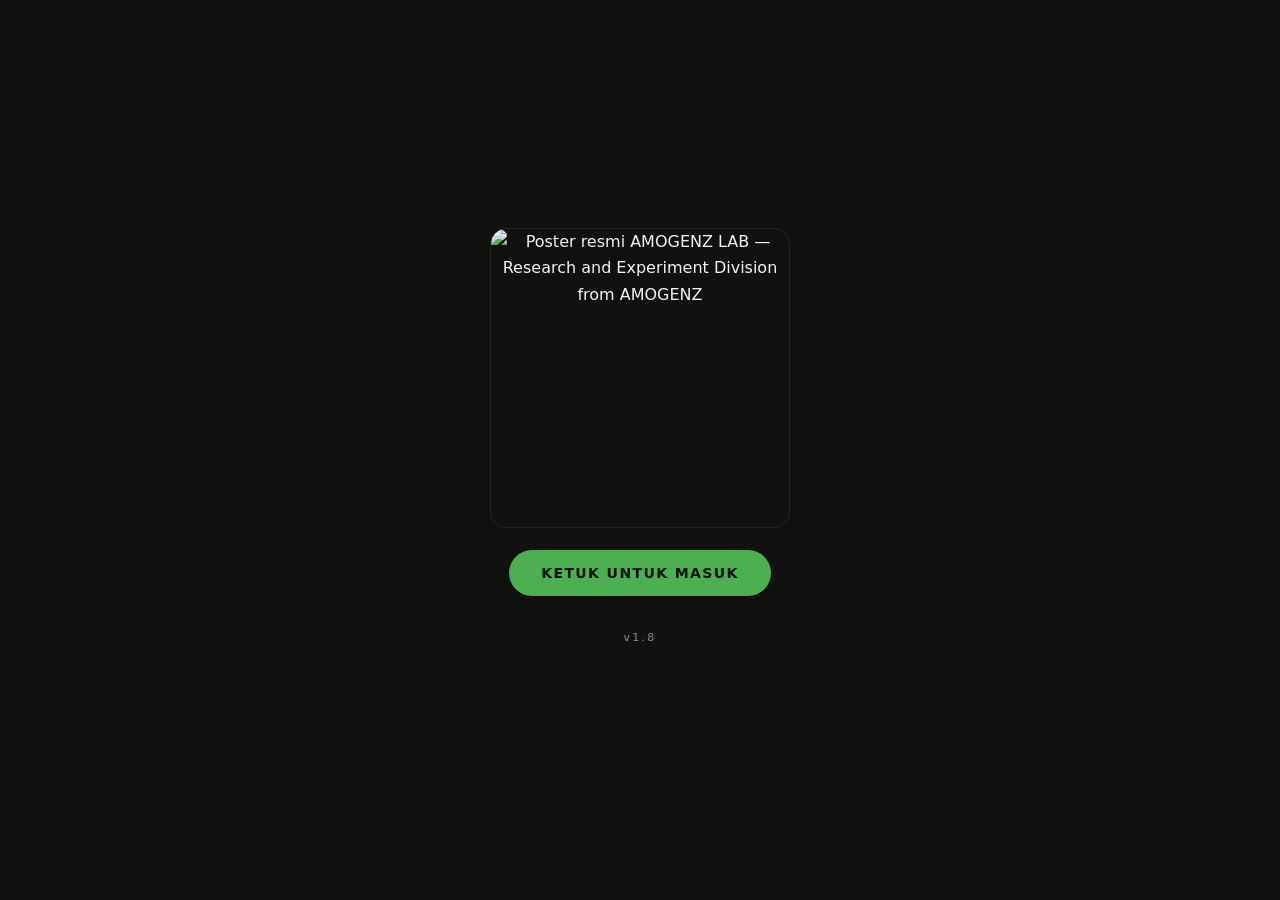
==== commit 423eeba8: "Sinkronisasi dari workspace: Lab web live + dokumen + script audit (16 file, workspace sebagai sumbe" ====
--- a/index.html
+++ b/index.html
@@ -2,216 +2,310 @@
 <html lang="id">
 <head>
 <meta charset="UTF-8">
-<meta name="viewport" content="width=device-width, initial-scale=1, maximum-scale=1, user-scalable=no, viewport-fit=cover">
-<meta name="theme-color" content="#7ec3f0">
-<link rel="icon" type="image/jpeg" href="assets/icon-lab-v2.jpg?v=1">
-<link rel="apple-touch-icon" href="assets/icon-lab-v2.jpg?v=1">
-<title>AMOGENZ LAB — Mabar di Dunia AMOGENZ</title>
-<link rel="stylesheet" href="css/style.css?v=17">
-<script type="importmap">
-{"imports":{
-  "three":"https://cdn.jsdelivr.net/npm/three@0.160.0/build/three.module.js",
-  "three/addons/":"https://cdn.jsdelivr.net/npm/three@0.160.0/examples/jsm/"
-}}
+<meta name="viewport" content="width=device-width, initial-scale=1.0, viewport-fit=cover">
+<meta name="theme-color" content="#101210">
+<script>
+/* Anti-kedip: terapkan tema tersimpan sebelum render (kunci: amogenz-theme, berbagi dgn web utama) */
+(function(){try{var t=localStorage.getItem('amogenz-theme');if(t)document.documentElement.setAttribute('data-theme',t);}catch(e){}})();
+</script>
+<title>AMOGENZ LAB — Research and Experiment Division from AMOGENZ</title>
+<meta name="description" content="AMOGENZ LAB adalah divisi riset & eksperimen AMOGENZ: laboratorium kreatif yang bereksperimen membangun dunia virtual 3D, game, dan karya digital. Proyek riset: AMOGENZ 3D World, Naruto War, AMO Downloader. Dilengkapi Zero AI — asisten riset & generator usulan eksperimen komunitas.">
+<meta name="keywords" content="AMOGENZ LAB, AMOGENZ, divisi riset, lab kreatif, dunia virtual 3D, game Indonesia, Naruto War, AMOGENZ 3D World, AMO Downloader, Zero AI, eksperimen digital, riset teknologi, komunitas teknologi Indonesia">
+<meta name="robots" content="index, follow, max-image-preview:large, max-snippet:-1">
+<meta name="author" content="AMOGENZ">
+<meta name="theme-color" content="#0f172a">
+<link rel="canonical" href="https://lab.amogenz.xyz/">
+<meta property="og:type" content="website">
+<meta property="og:site_name" content="AMOGENZ LAB">
+<meta property="og:locale" content="id_ID">
+<meta property="og:title" content="AMOGENZ LAB — Research and Experiment Division from AMOGENZ">
+<meta property="og:description" content="Lab kreatif AMOGENZ: divisi riset & eksperimen. Proyek riset, Zero AI, log riset, arsip lab.">
+<meta property="og:image" content="https://lab.amogenz.xyz/assets/poster-lab.jpg">
+<meta property="og:url" content="https://lab.amogenz.xyz/">
+<meta name="twitter:card" content="summary_large_image">
+<meta name="twitter:title" content="AMOGENZ LAB — Research and Experiment Division from AMOGENZ">
+<meta name="twitter:description" content="Lab kreatif AMOGENZ: divisi riset & eksperimen. Proyek riset, Zero AI, log riset, arsip lab.">
+<meta name="twitter:image" content="https://lab.amogenz.xyz/assets/poster-lab.jpg">
+<link rel="icon" type="image/jpeg" href="assets/favicon.jpg">
+<link rel="stylesheet" href="css/lab.css?v=7">
+<script type="application/ld+json">
+{
+  "@context": "https://schema.org",
+  "@type": "ResearchOrganization",
+  "@id": "https://lab.amogenz.xyz/#org",
+  "name": "AMOGENZ LAB",
+  "alternateName": "AMOGENZ LAB — Research and Experiment Division from AMOGENZ",
+  "url": "https://lab.amogenz.xyz/",
+  "logo": "https://lab.amogenz.xyz/assets/logo-lab.jpg",
+  "image": "https://lab.amogenz.xyz/assets/poster-lab.jpg",
+  "description": "Divisi riset & eksperimen AMOGENZ: laboratorium kreatif yang bereksperimen membangun dunia virtual 3D, game, dan karya digital. Alur riset: Ide → Eksperimen → Beta → Rilis → Alumni.",
+  "parentOrganization": { "@type": "Organization", "name": "AMOGENZ", "url": "https://amogenz.xyz/" },
+  "knowsAbout": ["dunia virtual 3D", "pengembangan game", "kecerdasan buatan", "riset teknologi", "karya digital"],
+  "hasPart": [
+    { "@type": "SoftwareApplication", "name": "AMOGENZ 3D World", "applicationCategory": "GameApplication", "operatingSystem": "Web", "url": "https://3d.amogenz.xyz/" },
+    { "@type": "VideoGame", "name": "Naruto War", "applicationCategory": "GameApplication", "operatingSystem": "Web", "url": "https://naruto.amogenz.xyz/" },
+    { "@type": "SoftwareApplication", "name": "AMO Downloader", "applicationCategory": "UtilitiesApplication", "operatingSystem": "Web" }
+  ]
+}
+</script>
+<script type="application/ld+json">
+{
+  "@context": "https://schema.org",
+  "@type": "WebSite",
+  "url": "https://lab.amogenz.xyz/",
+  "name": "AMOGENZ LAB",
+  "inLanguage": "id-ID",
+  "description": "Situs resmi divisi riset & eksperimen AMOGENZ: proyek riset, Zero AI, log riset, dan arsip lab."
+}
 </script>
 </head>
 <body>
 
-<canvas id="game"></canvas>
-
-<!-- HUD -->
-<div id="brand">
-  <img src="assets/logo.jpg" alt="Logo AMOGENZ">
-  <span>AMOGENZ LAB</span>
-  <span id="online"><i></i><b>1</b> online</span>
-</div>
-<canvas id="minimap" width="140" height="140"></canvas>
-<button id="help-btn" class="icon-btn" aria-label="Bantuan">
-  <svg viewBox="0 0 24 24" fill="none" stroke="currentColor" stroke-width="2.4" stroke-linecap="round">
-    <path d="M9.2 9a3 3 0 0 1 5.8 1c0 2-3 2.6-3 4.5"/><circle cx="12" cy="17.6" r="0.6" fill="currentColor"/>
-  </svg>
-</button>
-<button id="orient-btn" class="icon-btn" aria-label="Kunci orientasi landscape">
-  <svg viewBox="0 0 24 24" fill="none" stroke="currentColor" stroke-width="2.2" stroke-linecap="round" stroke-linejoin="round">
-    <path d="M4 9V5a1 1 0 0 1 1-1h4"/><path d="M20 15v4a1 1 0 0 1-1 1h-4"/>
-    <rect x="7" y="9" width="10" height="6" rx="1.5"/>
-  </svg>
-</button>
-<button id="fs-btn" class="icon-btn" aria-label="Mode layar penuh">
-  <svg viewBox="0 0 24 24" fill="none" stroke="currentColor" stroke-width="2.2" stroke-linecap="round" stroke-linejoin="round">
-    <path d="M9 4H4v5M15 4h5v5M9 20H4v-5M15 20h5v-5"/>
-  </svg>
-</button>
-<button id="mic-btn" class="icon-btn" aria-label="Voice chat (tekan untuk bicara)">
-  <svg viewBox="0 0 24 24" fill="none" stroke="currentColor" stroke-width="2.2" stroke-linecap="round" stroke-linejoin="round">
-    <rect x="9" y="3" width="6" height="11" rx="3"/>
-    <path d="M5 11a7 7 0 0 0 14 0M12 18v3"/>
-  </svg>
-</button>
-<button id="spk-btn" class="icon-btn on" aria-label="Suara (dengar)">
-  <svg viewBox="0 0 24 24" fill="none" stroke="currentColor" stroke-width="2.2" stroke-linecap="round" stroke-linejoin="round">
-    <polygon points="11 5 6 9 2 9 2 15 6 15 11 19 11 5" fill="currentColor" stroke="none"/>
-    <path d="M15.5 8.5a5 5 0 0 1 0 7M18.5 5.5a9.4 9.4 0 0 1 0 13"/>
-  </svg>
-</button>
-<button id="lift-btn" class="hidden" aria-label="Lift gedung">
-  <svg viewBox="0 0 24 24" fill="none" stroke="currentColor" stroke-width="2.4" stroke-linecap="round" stroke-linejoin="round">
-    <rect x="5" y="3" width="14" height="18" rx="2"/>
-    <path d="M9 12l3-3 3 3M9 15l3 3 3-3" opacity="0.9"/>
-  </svg>
-  <span>Naik ke Rooftop</span>
-</button>
-<button id="chat-btn" class="icon-btn" aria-label="Chat">
-  <svg viewBox="0 0 24 24" fill="none" stroke="currentColor" stroke-width="2.2" stroke-linecap="round" stroke-linejoin="round">
-    <path d="M21 12a8 8 0 0 1-8 8H4l2-3a8 8 0 1 1 15-5z"/>
-  </svg>
-  <span id="chat-badge" class="hidden">0</span>
-</button>
-
-<!-- Joystick virtual (HP): selalu terlihat di kiri bawah -->
-<div id="joy-zone"></div>
-<div id="joy-base"><div id="joy-knob"></div></div>
-
-<!-- UI Kendaraan (helikopter & sepeda) -->
-<div id="vehicle-ui" class="hidden">
-  <div id="vehicle-label">Kendaraan</div>
-  <div id="heli-ctl" class="hidden">
-    <button id="heli-up" aria-label="Terbang naik">
-      <svg viewBox="0 0 24 24" fill="none" stroke="currentColor" stroke-width="2.5" stroke-linecap="round"><path d="M12 19V5M5 12l7-7 7 7"/></svg>
-    </button>
-    <button id="heli-down" aria-label="Terbang turun">
-      <svg viewBox="0 0 24 24" fill="none" stroke="currentColor" stroke-width="2.5" stroke-linecap="round"><path d="M12 5v14M5 12l7 7 7-7"/></svg>
-    </button>
-  </div>
-  <button id="vehicle-exit" aria-label="Turun dari kendaraan">
-    <svg viewBox="0 0 24 24" fill="none" stroke="currentColor" stroke-width="2.5" stroke-linecap="round"><path d="M9 21H5a2 2 0 0 1-2-2V5a2 2 0 0 1 2-2h4M16 17l5-5-5-5M21 12H9"/></svg>
-    <span>Turun</span>
-  </button>
-</div>
-
-<!-- Tombol NAIK kendaraan: muncul saat pemain dekat (< 4m) -->
-<button id="board-btn" class="hidden" aria-label="Naik kendaraan">
-  <svg viewBox="0 0 24 24" fill="none" stroke="currentColor" stroke-width="2.5" stroke-linecap="round" stroke-linejoin="round"><path d="M5 12h14M13 6l6 6-6 6"/></svg>
-  <span id="board-label">Naik</span>
-</button>
-<div id="board-hint" class="hidden">Dekati helikopter atau sepeda, lalu tekan tombol NAIK</div>
-
-<!-- Toast kecil -->
-<div id="toast"></div>
-
-<!-- Panel chat -->
-<div id="chat-panel" class="hidden">
-  <div id="chat-head">
-    <span>Obrolan Dunia</span>
-    <button id="chat-close" aria-label="Tutup chat">
-      <svg viewBox="0 0 24 24" fill="none" stroke="currentColor" stroke-width="2.6" stroke-linecap="round"><path d="M6 6l12 12M18 6L6 18"/></svg>
-    </button>
-  </div>
-  <div id="chat-log"></div>
-  <form id="chat-form">
-    <input id="chat-input" maxlength="120" placeholder="Tulis pesan…" autocomplete="off">
-    <button id="chat-send" type="submit" aria-label="Kirim">
-      <svg viewBox="0 0 24 24" fill="none" stroke="currentColor" stroke-width="2.4" stroke-linecap="round" stroke-linejoin="round"><path d="M22 2L11 13M22 2l-7 20-4-9-9-4 20-7z"/></svg>
-    </button>
-  </form>
-</div>
-
-<!-- Bottom sheet info gedung -->
-<div id="sheet" class="hidden">
-  <div id="sheet-accent"></div>
-  <button id="sheet-close" aria-label="Tutup">
-    <svg viewBox="0 0 24 24" fill="none" stroke="currentColor" stroke-width="2.6" stroke-linecap="round">
-      <path d="M6 6l12 12M18 6L6 18"/>
-    </svg>
-  </button>
-  <h2 id="sheet-name"></h2>
-  <p id="sheet-desc"></p>
-  <a id="sheet-visit" class="hidden" target="_blank" rel="noopener">
-    Kunjungi
-    <svg viewBox="0 0 24 24" fill="none" stroke="currentColor" stroke-width="2.4" stroke-linecap="round" stroke-linejoin="round">
-      <path d="M14 4h6v6M20 4L10 14"/><path d="M20 14v5a1 1 0 0 1-1 1H5a1 1 0 0 1-1-1V5a1 1 0 0 1 1-1h5"/>
-    </svg>
-  </a>
-  <span id="sheet-soon" class="hidden">Segera hadir</span>
-</div>
-
-<!-- Bantuan -->
-<div id="help" class="hidden">
-  <div class="help-card">
-    <h2>Selamat Datang!</h2>
-    <p class="help-sub">AMOGENZ LAB — dunia 3D komunitas kita</p>
-    <ul>
-      <li>
-        <svg viewBox="0 0 24 24" fill="none" stroke="currentColor" stroke-width="2" stroke-linecap="round"><circle cx="12" cy="12" r="9"/><circle cx="12" cy="12" r="3.5" fill="currentColor" stroke="none"/></svg>
-        <b>Karakter owl:</b> kamu jadi burung hantu lucu. <b>HP:</b> joystick kiri buat jalan (dorong sampai mentok = <b>lari</b>), geser kanan layar buat putar kamera. <b>Desktop:</b> WASD jalan, <b>Shift</b> lari, drag mouse putar kamera.
-      </li>
-      <li>
-        <svg viewBox="0 0 24 24" fill="none" stroke="currentColor" stroke-width="2" stroke-linecap="round" stroke-linejoin="round"><path d="M13 2L4.5 13.5H11L10 22l8.5-11.5H12L13 2z"/></svg>
-        <b>Teleport:</b> tekan <b>1–4</b> buat loncat ke zona Edukasi / Web / Tools / AI, <b>5</b> ke Galeri AMOGENZ, <b>0</b> balik ke titik awal.
-      </li>
-      <li>
-        <svg viewBox="0 0 24 24" fill="none" stroke="currentColor" stroke-width="2" stroke-linecap="round" stroke-linejoin="round"><circle cx="9" cy="8" r="3.2"/><path d="M3.5 19c.6-3 2.8-4.5 5.5-4.5s4.9 1.5 5.5 4.5"/><circle cx="16.5" cy="9.5" r="2.6"/><path d="M15.5 14.7c2.9.1 4.7 1.6 5.2 4.3"/></svg>
-        <b>Mabar:</b> pemain lain muncul langsung di duniamu. Jalan bareng, masuk gedung bareng!
-      </li>
-      <li>
-        <svg viewBox="0 0 24 24" fill="none" stroke="currentColor" stroke-width="2.2" stroke-linecap="round" stroke-linejoin="round"><path d="M21 12a8 8 0 0 1-8 8H4l2-3a8 8 0 1 1 15-5z"/></svg>
-        <b>Chat:</b> tombol balon chat di kanan bawah buat ngobrol tulisan dengan semua pemain.
-      </li>
-      <li>
-        <svg viewBox="0 0 24 24" fill="none" stroke="currentColor" stroke-width="2.2" stroke-linecap="round" stroke-linejoin="round"><rect x="9" y="3" width="6" height="11" rx="3"/><path d="M5 11a7 7 0 0 0 14 0M12 18v3"/></svg>
-        <b>Voice:</b> otomatis dengar suara pemain lain begitu masuk. Tombol <b>mic</b> buat bicara (ijinkan akses mic saat diminta), tombol <b>speaker</b> buat bisu/nyalakan suara mereka.
-      </li>
-      <li>
-        <svg viewBox="0 0 24 24" fill="none" stroke="currentColor" stroke-width="2" stroke-linecap="round" stroke-linejoin="round"><path d="M12 21s-7-5.5-7-11a7 7 0 0 1 14 0c0 5.5-7 11-7 11z"/><circle cx="12" cy="10" r="2.5"/></svg>
-        <b>Ketuk gedung</b> atau tombol <b>ⓘ</b> melayang untuk info &amp; tombol kunjungi. <b>Gedung bisa dimasuki</b> lewat pintunya!
-      </li>
-      <li>
-        <svg viewBox="0 0 24 24" fill="none" stroke="currentColor" stroke-width="2.2" stroke-linecap="round" stroke-linejoin="round"><path d="M9 4H4v5M15 4h5v5M9 20H4v-5M15 20h5v-5"/></svg>
-        <b>Tombol layar penuh</b> di kiri atas menyembunyikan toolbar browser biar puas menjelajah.
-      </li>
-    </ul>
-    <button id="help-close">Mengerti, mulai jelajah!</button>
-  </div>
-</div>
-
-<!-- Loading -->
-<div id="loading">
-  <div class="orb orb-a"></div>
-  <div class="orb orb-b"></div>
-  <div class="stars"></div>
-  <div class="load-card">
-    <div class="logo-ring"><img class="logo" src="assets/icon-lab-v2.jpg?v=1" alt="Ikon AMOGENZ LAB"></div>
-    <h1>AMOGENZ</h1>
-    <p class="world">LAB</p>
-    <p class="sub">Spirit of Youth &amp; Technology</p>
-    <div class="bar"><div id="load-fill"></div></div>
-    <div class="load-row"><p id="load-text">Menyiapkan dunia…</p><span id="load-pct">0%</span></div>
-    <p id="load-tip"><svg class="tip-icon" viewBox="0 0 24 24" fill="none" stroke="currentColor" stroke-width="2" stroke-linecap="round" stroke-linejoin="round"><path d="M9 18h6"/><path d="M10 22h4"/><path d="M12 2a7 7 0 0 0-4 12.7c.6.5 1 1.4 1 2.3h6c0-.9.4-1.8 1-2.3A7 7 0 0 0 12 2z"/></svg> Tips: ketuk gedung untuk info &amp; tombol kunjungi</p>
-    <div class="login-box">
-      <input id="name-input" maxlength="16" placeholder="Nama karaktermu…" autocomplete="off">
-      <button id="start-btn" disabled><span>Memuat…</span></button>
-    </div>
-    <p class="ver">v3.8 &bull; mabar &bull; voice chat</p>
-  </div>
-</div>
-
-<!-- Panel Quiz My Nahwu -->
-<div id="quiz-panel" class="hidden">
-  <div class="quiz-card">
-    <div id="quiz-body"></div>
-  </div>
-</div>
-
-<script src="js/quiz.js?v=2"></script>
+<!-- ==================== SPLASH ==================== -->
+<section id="splash" class="screen active">
+  <div class="splash-inner">
+    <h1 class="vh">AMOGENZ LAB — Divisi Riset &amp; Pengembangan AMOGENZ</h1>
+    <img src="assets/poster-lab.jpg" alt="Poster resmi AMOGENZ LAB — Research and Experiment Division from AMOGENZ" class="splash-poster">
+    <button id="btn-enter" class="blink">KETUK UNTUK MASUK</button>
+    <p class="splash-ver">v1.8</p>
+  </div>
+</section>
+
+<!-- ==================== MENU UTAMA ==================== -->
+<section id="menu" class="screen">
+  <header class="topbar">
+    <a class="topbar-brand" href="#" data-go="menu">
+      <img src="assets/logo-lab.jpg" alt="AMOGENZ LAB" class="topbar-logo">
+      <span class="topbar-title">AMOGENZ <span class="t-acc">LAB</span></span>
+    </a>
+    <div class="topbar-actions">
+      <button class="theme-toggle" id="theme-toggle" aria-label="Ganti tema">
+        <svg class="ic-moon" viewBox="0 0 24 24"><path d="M21 12.8A9 9 0 1 1 11.2 3a7 7 0 0 0 9.8 9.8z"/></svg>
+        <svg class="ic-sun" viewBox="0 0 24 24"><circle cx="12" cy="12" r="4"/><path d="M12 2v2M12 20v2M4.9 4.9l1.4 1.4M17.7 17.7l1.4 1.4M2 12h2M20 12h2M4.9 19.1l1.4-1.4M17.7 6.3l1.4-1.4"/></svg>
+      </button>
+    </div>
+  </header>
+
+  <div class="menu-wrap">
+    <div class="hero">
+      <img src="assets/poster-lab.jpg" alt="Poster AMOGENZ LAB">
+      <div><h1>AMOGENZ <b>LAB</b></h1><p>Divisi riset &amp; eksperimen AMOGENZ — tempat ide diuji lewat eksperimen.</p></div>
+    </div>
+    <p class="menu-label">— PILIH MISI —</p>
+    <nav class="menu-grid">
+      <button class="menu-btn" data-go="proyek">
+        <span class="icon-chip"><svg viewBox="0 0 24 24" fill="none" stroke="currentColor" stroke-width="1.8"><path d="M9 3h6M10 3v5.5L4.8 17a2.4 2.4 0 0 0 2.1 3.5h10.2a2.4 2.4 0 0 0 2.1-3.5L14 8.5V3"/><path d="M7.5 14h9"/></svg></span>
+        <span>PROYEK<br>RISET</span>
+      </button>
+      <button class="menu-btn" data-go="zero">
+        <span class="icon-chip"><svg viewBox="0 0 24 24" fill="none" stroke="currentColor" stroke-width="1.8"><rect x="7" y="7" width="10" height="10" rx="2"/><path d="M4 10h3M4 14h3M17 10h3M17 14h3M10 4v3M14 4v3M10 17v3M14 17v3"/></svg></span>
+        <span>ZERO<br>AI</span>
+      </button>
+      <button class="menu-btn" data-go="log">
+        <span class="icon-chip"><svg viewBox="0 0 24 24" fill="none" stroke="currentColor" stroke-width="1.8"><path d="M5 4h12a2 2 0 0 1 2 2v14l-3-2-2.5 2L11 18l-2.5 2L6 18l-1 1V4z"/><path d="M9 8h6M9 12h6"/></svg></span>
+        <span>LOG<br>LAB</span>
+      </button>
+      <button class="menu-btn" data-go="arsip">
+        <span class="icon-chip"><svg viewBox="0 0 24 24" fill="none" stroke="currentColor" stroke-width="1.8"><rect x="3" y="4" width="18" height="5" rx="1"/><path d="M5 9v10h14V9M10 13h4"/></svg></span>
+        <span>ARSIP<br>LAB</span>
+      </button>
+      <button class="menu-btn wide" data-go="tentang">
+        <span class="icon-chip"><svg viewBox="0 0 24 24" fill="none" stroke="currentColor" stroke-width="1.8"><circle cx="12" cy="12" r="9"/><path d="M12 11v5M12 8v.1"/></svg></span>
+        <span>TENTANG LAB</span>
+      </button>
+    </nav>
+  </div>
+
+  <footer class="menu-foot">AMOGENZ LAB • Research and Experiment Division from AMOGENZ • v1.8</footer>
+</section>
+
+<!-- ==================== PROYEK RISET ==================== -->
+<section id="proyek" class="screen">
+  <header class="pagehead"><button class="back" data-go="menu">← MENU</button><h2>PROYEK RISET</h2></header>
+  <div class="cards">
+
+    <article class="card">
+      <div class="card-top"><span class="badge rilis">RILIS</span><span class="card-code">LAB-001</span></div>
+      <h3>AMOGENZ 3D WORLD</h3>
+      <p>Dunia virtual 3D AMOGENZ. Jelajahi Tech Valley, mabar &amp; voice chat bareng komunitas, naik helikopter, kayuh sepeda keliling kota, kendalikan drone, dan uji ilmumu di kuis My Nahwu yang tersebar di mana-mana. Langsung dari browser HP.</p>
+      <a class="card-btn" href="https://3d.amogenz.xyz/" target="_blank" rel="noopener">JELAJAHI →</a>
+    </article>
+
+    <article class="card">
+      <div class="card-top"><span class="badge rilis">RILIS</span><span class="card-code">LAB-002</span></div>
+      <h3>NARUTO WAR</h3>
+      <p>Game perang 2D ala Naruto Senki dari AMOGENZ LAB. Pilih karakter favoritmu, keluarkan jutsu andalan, hancurkan menara musuh dan menangkan pertempuran. Main langsung dari browser HP, gratis.</p>
+      <a class="card-btn" href="https://naruto.amogenz.xyz/" target="_blank" rel="noopener">MAINKAN →</a>
+    </article>
+
+    <article class="card">
+      <div class="card-top"><span class="badge beta">BETA</span><span class="card-code">LAB-003</span></div>
+      <h3>AMO DOWNLOADER</h3>
+      <p>Tools pengunduh cerdas dari lab: tempel tautan, dapatkan info &amp; unduh media. API info &amp; download sudah live.</p>
+      <a class="card-btn" href="https://spec-iota.vercel.app" target="_blank" rel="noopener">BUKA →</a>
+    </article>
+
+    <article class="card locked" id="card-next">
+      <div class="card-top"><span class="badge locked-b">TERKUNCI</span><span class="card-code">LAB-???</span></div>
+      <h3>EKSPERIMEN BERIKUTNYA</h3>
+      <p>Masih dalam tabung reaksi. Punya ide gila? Usulkan ke Zero — kalau menarik, bisa jadi eksperimen beneran.</p>
+      <button class="card-btn" id="btn-next-exp">USULKAN KE ZERO →</button>
+    </article>
+
+  </div>
+</section>
+
+<!-- ==================== ZERO AI ==================== -->
+<section id="zero" class="screen">
+  <header class="pagehead"><button class="back" data-go="menu">← MENU</button><h2>ZERO AI</h2></header>
+
+  <div class="tabs">
+    <button class="tab active" data-tab="tanya">TANYA ZERO</button>
+    <button class="tab" data-tab="usulkan">USULKAN EKSPERIMEN</button>
+    <button class="tab" data-tab="papan">PAPAN USULAN</button>
+  </div>
+
+  <!-- TAB: TANYA -->
+  <div class="tabpanel active" id="tab-tanya">
+    <div class="zero-intro">
+      <img src="assets/logo-lab.jpg" alt="Zero" class="zero-avatar">
+      <p><b>Zero</b> — asisten AI lab. Tanya apa saja soal AMOGENZ LAB: proyek, status riset, cara main, sampai cara gabung.</p>
+    </div>
+    <div id="chat-log" class="chat-log"></div>
+    <div class="chat-input">
+      <input id="chat-text" type="text" placeholder="Tanya Zero..." autocomplete="off" maxlength="500">
+      <button id="chat-send">KIRIM</button>
+    </div>
+  </div>
+
+  <!-- TAB: USULKAN -->
+  <div class="tabpanel" id="tab-usulkan">
+    <p class="panel-desc">Ceritakan idemu sebebasnya. Zero akan merumuskannya jadi <b>proposal eksperimen</b> resmi lab.</p>
+    <textarea id="ide-text" rows="4" maxlength="1000" placeholder="Contoh: game balap liar di dunia 3D, mobilnya bisa dimodif, lintasannya keliling Tech Valley..."></textarea>
+    <input id="ide-nama" type="text" maxlength="40" placeholder="Namamu (opsional)">
+    <button id="btn-rumuskan" class="big-btn">RUMUSKAN JADI PROPOSAL</button>
+    <div id="proposal-out"></div>
+  </div>
+
+  <!-- TAB: PAPAN -->
+  <div class="tabpanel" id="tab-papan">
+    <p class="panel-desc">Usulan eksperimen dari komunitas. Dukung yang paling kamu suka — yang ramai didukung jadi prioritas riset.</p>
+    <div id="papan-list" class="cards"><p class="loading">Memuat papan usulan...</p></div>
+  </div>
+</section>
+
+<!-- ==================== LOG RISET ==================== -->
+<section id="log" class="screen">
+  <header class="pagehead"><button class="back" data-go="menu">← MENU</button><h2>LOG LAB</h2></header>
+  <p class="panel-desc">Jurnal dokumentasi — perkembangan proyek-proyek AMOGENZ. Yang berhasil dicatat, yang gagal juga dicatat. Ditulis otomatis, tayang setelah persetujuan.</p>
+  <div class="chips" id="log-chips"></div>
+  <div id="log-list"></div>
+</section>
+
+<!-- ==================== ARSIP LAB ==================== -->
+<section id="arsip" class="screen">
+  <header class="pagehead"><button class="back" data-go="menu">← MENU</button><h2>ARSIP LAB</h2></header>
+  <p class="panel-desc">Eksperimen yang sudah berhenti. Setiap yang berhenti mengajarkan sesuatu — arsip ini bukti lab berani mencoba.</p>
+  <div class="cards">
+
+    <article class="card archived">
+      <div class="stamp">DINONAKTIFKAN<br><span>17 Mei 2026</span></div>
+      <h3>AMMO AI</h3>
+      <p>AI berisi database kitab-kitab fiqih &amp; kitab agama — kolaborasi AMOGENZ dengan para santri.</p>
+      <p class="card-url">ammo.amogenz.my.id</p>
+    </article>
+
+    <article class="card archived">
+      <div class="stamp">DINONAKTIFKAN<br><span>7 Jan 2026</span></div>
+      <h3>WEB MQSD</h3>
+      <p>Prototype aplikasi berbasis chat: tempat gabung, kasih saran &amp; masukan, request fitur.</p>
+      <p class="card-url">mqsd.amogenz.my.id</p>
+    </article>
+
+    <article class="card archived">
+      <div class="stamp">DINONAKTIFKAN<br><span>7 Jan 2026</span></div>
+      <h3>WEB AKSARA <small>(versi lama)</small></h3>
+      <p>Versi awal Aksara. Kini Aksara hidup kembali — dirawat Divisi Teknologi di aksara.amogenz.xyz.</p>
+      <p class="card-url">aksara.amogenz.my.id</p>
+    </article>
+
+  </div>
+</section>
+
+<!-- ==================== TENTANG ==================== -->
+<section id="tentang" class="screen">
+  <header class="pagehead"><button class="back" data-go="menu">← MENU</button><h2>TENTANG LAB</h2></header>
+  <div class="about">
+    <img src="assets/logo-lab.jpg" alt="Logo AMOGENZ LAB" class="about-logo">
+    <p><b>AMOGENZ LAB</b> adalah lab kreatif AMOGENZ — divisi riset dan pengembangan yang bereksperimen membangun dunia virtual 3D, game, dan karya digital.</p>
+    <p>Lab ini adalah sub/divisi dari induk <b>AMOGENZ</b>. Di sini kami boleh gagal: setiap eksperimen — berhasil atau tidak — dicatat dan dipelajari.</p>
+
+    <h3>ALUR RISET</h3>
+    <ol class="pipeline">
+      <li><b>IDE</b> — dari tim lab atau usulan komunitas via Zero.</li>
+      <li><b>EKSPERIMEN</b> — dibangun cepat, dicoba, diutak-atik.</li>
+      <li><b>BETA</b> — diuji komunitas, diperbaiki berdasar masukan.</li>
+      <li><b>RILIS</b> — dipublikasikan sebagai karya lab.</li>
+      <li><b>ALUMNI</b> — yang matang "lulus": dirawat Divisi Teknologi sebagai produk stabil.</li>
+    </ol>
+
+    <h3>DIVISI-DIVISI AMOGENZ</h3>
+    <div class="div-grid">
+      <div class="div-card lab">
+        <div class="div-head">
+          <span class="icon-chip"><svg viewBox="0 0 24 24" fill="none" stroke="currentColor" stroke-width="1.8"><path d="M9 3h6M10 3v5.5L4.8 17a2.4 2.4 0 0 0 2.1 3.5h10.2a2.4 2.4 0 0 0 2.1-3.5L14 8.5V3"/><path d="M7.5 14h9"/></svg></span>
+          <div><h4>AMOGENZ LAB</h4><div class="div-tag">RISET &amp; EKSPERIMEN • KAMU DI SINI</div></div>
+        </div>
+        <p>Lab kreatif AMOGENZ — tempat ide liar diuji. Dunia virtual 3D, game, karya digital. Semboyannya cuma satu: <b>"bagaimana kalau...?"</b> Di sini boleh gagal, asal dicatat dan dipelajari.</p>
+      </div>
+      <div class="div-card">
+        <div class="div-head">
+          <span class="icon-chip"><svg viewBox="0 0 24 24" fill="none" stroke="currentColor" stroke-width="1.8"><rect x="7" y="7" width="10" height="10" rx="2"/><path d="M4 10h3M4 14h3M17 10h3M17 14h3M10 4v3M14 4v3M10 17v3M14 17v3"/></svg></span>
+          <div><h4>DIVISI TEKNOLOGI</h4><div class="div-tag">FONDASI &amp; PRODUKSI</div></div>
+        </div>
+        <p>Yang bikin semuanya <b>awet dan bisa diandalkan</b>: infrastruktur, API, layanan AI, tools produksi. Proyek yang "lulus" dari lab dirawat di sini sebagai produk stabil. <b>Aksara</b> — sosial media AMOGENZ — hidup di divisi ini.</p>
+      </div>
+      <div class="div-card">
+        <div class="div-head">
+          <span class="icon-chip"><svg viewBox="0 0 24 24" fill="none" stroke="currentColor" stroke-width="1.8"><rect x="3" y="5" width="18" height="14" rx="3"/><path d="M10 9.5v5l4.5-2.5z"/></svg></span>
+          <div><h4>DIVISI MEDIA</h4><div class="div-tag">KONTEN &amp; KREATIF</div></div>
+        </div>
+        <p>Wajah AMOGENZ ke dunia: konten, media sosial, karya visual. Divisi media <b>"lofi anime"</b> sedang dalam pengembangan — tunggu kabarnya dari lab.</p>
+      </div>
+    </div>
+
+    <h3>DOKUMENTASI PROYEK</h3>
+    <p>Menunaikan titah prasasti Founder: <em>"Yang dihafal akan pergi. Yang ditulis lestari."</em></p>
+    <p><a href="dokumentasi.html" class="menu-btn wide" style="display:inline-block;text-decoration:none;">BUKA HALAMAN DOKUMENTASI &rarr;</a></p>
+
+    <h3>ALUMNI LAB</h3>
+    <p class="empty-note">Belum ada lulusan. Proyek yang matang dari lab akan dipajang di sini. <a href="https://amogenz.xyz/" target="_blank" rel="noopener">Kunjungi induk AMOGENZ →</a></p>
+  </div>
+</section>
+
+<script src="js/lab.js?v=5"></script>
+
+<footer class="site-foot" id="site-foot" hidden>
+  <b>AMOGENZ LAB</b> — Research and Experiment Division from AMOGENZ<br>
+  <a href="https://amogenz.xyz/" target="_blank" rel="noopener">amogenz.xyz</a> •
+  <a href="https://aksara.amogenz.xyz/" target="_blank" rel="noopener">aksara.amogenz.xyz</a>
+</footer>
+
 <script>
-// DEBUG: tangkap semua error dan tampilkan di layar
-window.addEventListener('error', function(e) {
-  var d = document.createElement('div');
-  d.style.cssText = 'position:fixed;top:10px;left:10px;right:10px;background:#cc0000;color:#fff;padding:12px;z-index:999999;font-size:13px;word-break:break-all;border-radius:8px;font-family:monospace;';
-  d.textContent = 'ERROR: ' + (e.message || 'unknown') + ' @ ' + String(e.filename||'').split('/').pop() + ':' + e.lineno;
-  document.body.appendChild(d);
-}, true);
+/* Tema seragam: berbagi kunci 'amogenz-theme' dengan web utama */
+(function(){
+  var KEY='amogenz-theme';
+  document.getElementById('theme-toggle').addEventListener('click',function(){
+    var next=document.documentElement.getAttribute('data-theme')==='light'?'dark':'light';
+    document.documentElement.setAttribute('data-theme',next);
+    try{localStorage.setItem(KEY,next);}catch(e){}
+  });
+  /* Footer situs: tampil di semua layar kecuali splash */
+  var foot=document.getElementById('site-foot'), splash=document.getElementById('splash');
+  function sync(){ foot.hidden=splash.classList.contains('active'); }
+  new MutationObserver(sync).observe(splash,{attributes:true,attributeFilter:['class']});
+  sync();
+})();
 </script>
-<script type="module" src="js/main-fixed.js?v=1"></script>
 </body>
 </html>
--- a/css/lab.css
+++ b/css/lab.css
@@ -0,0 +1,288 @@
+/* ============================================================
+   AMOGENZ LAB — lab.css v6
+   Seragam standar web AMOGENZ (13 Okt 2026):
+   token disalin dari shared.css web utama (amogenz.xyz).
+   • Palet: hijau #4CAF50, teks #F2F3F0, latar #101210 (soft, tidak jeglek)
+   • Radius baku: 8 / 10 / 12 / 16 / pil 999 — geometri selalu membulat
+   • Tema terang soft via [data-theme="light"], toggle di topbar
+   ============================================================ */
+@font-face{
+  font-family:'BerlinSansFB';
+  src:url('https://cdn.jsdelivr.net/gh/amogenz/Amogenz/fonts/BerlinSansFBDemi-Bold.woff2') format('woff2'),
+      url('https://cdn.jsdelivr.net/gh/amogenz/Amogenz/fonts/BerlinSansFB.ttf') format('truetype');
+  font-weight:normal; font-style:normal; font-display:swap;
+}
+:root{
+  --primary:#4CAF50; --primary-text:#4CAF50; --primary-dim:rgba(76,175,80,.08);
+  --bg:#101210; --bg-card:#212421; --bg-card-hover:#262826; --bg-footer:#1D201D;
+  --border:rgba(255,255,255,.08); --border-hover:rgba(255,255,255,.14);
+  --text:#F2F3F0; --text-muted:#A9ADA6; --text-faint:#8B8F88;
+  --danger:#E5484D; --warn:#E8A13D; --info:#4dc3ff;
+  --r-kecil:8px; --r-tombol:10px; --r-kartu:12px; --r-besar:16px; --r-pil:999px;
+  --topbar-h:56px;
+  --font-brand:'BerlinSansFB',system-ui,sans-serif;
+  --font-body:'Inter',system-ui,-apple-system,Roboto,'Segoe UI',Arial,sans-serif;
+  --ease:cubic-bezier(.4,0,.2,1);
+}
+[data-theme="light"]{
+  --primary-text:#2E7D32;
+  --bg:#F2F2ED; --bg-card:#FAFAF6; --bg-card-hover:#EDEDE3; --bg-footer:#E9E9DF;
+  --border:rgba(0,0,0,.1); --border-hover:rgba(0,0,0,.2);
+  --text:#20221F; --text-muted:#5A5E59; --text-faint:#767B76;
+}
+*{box-sizing:border-box; -webkit-tap-highlight-color:transparent;}
+html,body{margin:0;padding:0;}
+body{background:var(--bg); color:var(--text); font-family:var(--font-body);
+  line-height:1.65; min-height:100vh; overflow-x:hidden;}
+h1,h2,h3{font-family:var(--font-brand); letter-spacing:.02em; color:var(--text);}
+a{color:var(--primary-text);}
+button{font-family:inherit;}
+:focus-visible{outline:2px solid var(--primary); outline-offset:2px;}
+::selection{background:var(--primary); color:#041007;}
+@media (prefers-reduced-motion:reduce){*{animation:none!important; transition:none!important;}}
+.vh{position:absolute; width:1px; height:1px; overflow:hidden; clip:rect(0 0 0 0);}
+
+/* ---------- topbar seragam (ala web utama) ---------- */
+.topbar{position:sticky; top:0; z-index:50; height:var(--topbar-h);
+  display:flex; align-items:center; gap:12px; padding:0 16px;
+  background:rgba(16,18,16,.85); backdrop-filter:blur(12px); -webkit-backdrop-filter:blur(12px);
+  border-bottom:1px solid var(--border); max-width:none; margin:0;}
+[data-theme="light"] .topbar{background:rgba(242,242,237,.85);}
+.topbar-brand{display:flex; align-items:center; gap:10px; text-decoration:none; color:var(--text);}
+.topbar-logo{width:36px; height:36px; border-radius:10px; border:1px solid var(--border); display:block;}
+.topbar-title{font-family:var(--font-brand); font-weight:700; font-size:15px; letter-spacing:.05em; line-height:1.2;}
+.topbar-title .t-acc{color:var(--primary-text);}
+.topbar-sub{font-size:9.5px; color:var(--text-faint); letter-spacing:.14em;}
+.topbar-actions{margin-left:auto; display:flex; align-items:center; gap:8px;}
+.theme-toggle{width:44px; height:44px; border-radius:50%; border:1px solid var(--border);
+  background:var(--bg-card); color:var(--text); cursor:pointer; display:grid; place-items:center;}
+.theme-toggle svg{width:20px; height:20px; stroke:currentColor; fill:none; stroke-width:2;
+  stroke-linecap:round; stroke-linejoin:round;}
+.theme-toggle .ic-sun{display:none;}
+[data-theme="light"] .theme-toggle .ic-sun{display:block;}
+[data-theme="light"] .theme-toggle .ic-moon{display:none;}
+
+/* ---------- layar ---------- */
+.screen{display:none; min-height:100vh; padding:calc(14px + env(safe-area-inset-top)) 16px calc(28px + env(safe-area-inset-bottom)); max-width:720px; margin:0 auto;}
+.screen.active{display:block; animation:fadein .25s var(--ease);}
+@keyframes fadein{from{opacity:0; transform:translateY(8px);} to{opacity:1; transform:none;}}
+.screen:has(> .topbar){padding-top:0; max-width:none;}
+.screen:has(> .topbar) > *:not(.topbar){max-width:720px; margin-left:auto; margin-right:auto;}
+
+/* ---------- splash ---------- */
+#splash{display:none; align-items:center; justify-content:center; text-align:center;}
+#splash.active{display:flex;}
+.splash-inner{display:flex; flex-direction:column; align-items:center; gap:22px; padding:20px;}
+.splash-poster{width:min(72vw,300px); aspect-ratio:1; object-fit:cover; border-radius:var(--r-besar);
+  border:1px solid var(--border);}
+.blink{background:var(--primary); border:none; color:#041007; font-weight:800; letter-spacing:.1em;
+  padding:15px 32px; font-size:14px; cursor:pointer; border-radius:var(--r-pil);}
+.blink:active{transform:scale(.97);}
+.splash-ver{font-size:11px; color:var(--text-faint); letter-spacing:.2em;}
+
+/* ---------- hero ---------- */
+.hero{display:flex; gap:14px; align-items:center; margin:18px 0 6px;}
+.hero img{width:64px; height:64px; border-radius:var(--r-besar); border:1px solid var(--border); flex:none;}
+.hero h1{font-size:21px; margin:0;}
+.hero h1 b{color:var(--primary-text); font-weight:700;}
+.hero p{font-size:13px; color:var(--text-muted); margin:4px 0 0;}
+
+/* ---------- pagehead & kembali ---------- */
+.pagehead{display:flex; align-items:center; gap:12px; margin:18px 0 16px;}
+.pagehead h2{margin:0; font-size:19px;}
+.back{background:var(--bg-card); border:1px solid var(--border); color:var(--text);
+  padding:10px 18px; font-size:13px; font-weight:700; cursor:pointer; border-radius:var(--r-pil);}
+.back:active{transform:scale(.96);}
+
+/* ---------- menu ---------- */
+.menu-label{text-align:center; color:var(--text-faint); letter-spacing:.28em; font-size:11px; margin:14px 0 16px; font-weight:700;}
+.menu-grid{display:grid; grid-template-columns:1fr 1fr; gap:12px;}
+.menu-btn{background:var(--bg-card); border:1px solid var(--border); color:var(--text);
+  padding:22px 10px; cursor:pointer; display:flex; flex-direction:column; align-items:center; gap:12px;
+  font-weight:700; font-size:13px; line-height:1.5; border-radius:var(--r-kartu);
+  transition:border-color .15s var(--ease), transform .1s var(--ease); font-family:var(--font-body);}
+.menu-btn:hover{border-color:var(--border-hover);}
+.menu-btn:active{transform:scale(.97); border-color:var(--primary);}
+.icon-chip{width:52px; height:52px; border-radius:50%; display:grid; place-items:center;
+  background:var(--primary-dim); border:1px solid var(--border);}
+.icon-chip svg{width:24px; height:24px; color:var(--text-muted); fill:none; stroke:currentColor;
+  stroke-width:2; stroke-linecap:round; stroke-linejoin:round;}
+.menu-btn:active .icon-chip svg{color:var(--primary-text);}
+.menu-btn.wide{grid-column:1/-1; flex-direction:row; justify-content:center; padding:16px; gap:12px;}
+.menu-btn.wide .icon-chip{width:40px; height:40px;}
+.menu-btn.wide .icon-chip svg{width:20px; height:20px;}
+.menu-foot{text-align:center; color:var(--text-faint); font-size:11px; margin-top:26px; line-height:1.8;}
+
+/* ---------- footer situs ---------- */
+.site-foot{margin-top:36px; padding:22px 16px; background:var(--bg-footer);
+  border-top:1px solid var(--border); text-align:center; font-size:12px; color:var(--text-faint); line-height:1.9;}
+.site-foot b{color:var(--text);}
+
+/* ---------- kartu ---------- */
+.cards{display:flex; flex-direction:column; gap:12px;}
+.card{background:var(--bg-card); border:1px solid var(--border); border-radius:var(--r-kartu);
+  padding:18px; position:relative;}
+.card h3{margin:10px 0 6px; font-size:16px;}
+.card p{font-size:13.5px; color:var(--text-muted); margin:8px 0;}
+.card-top{display:flex; justify-content:space-between; align-items:center;}
+.card-code{font-size:10px; color:var(--text-faint); letter-spacing:.2em;}
+.badge{display:inline-flex; align-items:center; gap:7px; font-size:10px; font-weight:800;
+  letter-spacing:.14em; padding:6px 12px; border-radius:var(--r-pil);
+  background:var(--primary-dim); border:1px solid var(--border); color:var(--text);}
+.badge::before{content:""; width:8px; height:8px; border-radius:50%; background:var(--text-faint);}
+.badge.rilis::before{background:var(--primary);}
+.badge.beta::before{background:var(--info);}
+.badge.locked-b::before{background:var(--text-faint);}
+.card-btn{display:inline-block; margin-top:12px; background:var(--primary); color:#041007;
+  font-weight:800; font-size:13px; padding:12px 22px; text-decoration:none; border:none;
+  cursor:pointer; border-radius:var(--r-tombol);}
+.card-btn:active{transform:scale(.97);}
+.card-btn.secondary{background:transparent; color:var(--text); border:1px solid var(--border);}
+.card.locked{border-style:dashed;}
+.card-url{font-size:12px; color:var(--text-faint); font-family:monospace;}
+.card.archived{opacity:.85;}
+.stamp{display:inline-block; border:2px solid var(--danger); color:var(--danger); font-weight:800;
+  font-size:11px; letter-spacing:.1em; padding:8px 14px; transform:rotate(-3deg); margin-bottom:6px;
+  text-align:center; line-height:1.7; border-radius:var(--r-kecil); background:transparent;}
+.stamp span{font-size:10px;}
+
+/* ---------- kartu divisi ---------- */
+.div-grid{display:flex; flex-direction:column; gap:12px; margin-top:6px;}
+.div-card{background:var(--bg-card); border:1px solid var(--border);
+  border-radius:var(--r-kartu); padding:18px;}
+.div-card.lab{border-color:var(--primary);}
+.div-head{display:flex; align-items:center; gap:12px; margin-bottom:8px;}
+.div-head .icon-chip{width:44px; height:44px; flex:none;}
+.div-head .icon-chip svg{width:20px; height:20px;}
+.div-card h4{margin:0; font-size:15px; font-family:var(--font-brand);}
+.div-tag{font-size:10px; letter-spacing:.16em; color:var(--text-faint); margin-top:3px;}
+.div-card.lab .div-tag{color:var(--primary-text);}
+.div-card p{font-size:13.5px; color:var(--text-muted); margin:8px 0 0;}
+.div-card p b{color:var(--text);}
+
+/* ---------- tabs & panel ---------- */
+.tabs{display:flex; gap:6px; margin-bottom:16px; background:var(--bg-card); padding:6px;
+  border-radius:14px; border:1px solid var(--border);}
+.tab{flex:1; background:transparent; border:none; color:var(--text-muted); padding:11px 4px;
+  font-size:11px; font-weight:800; letter-spacing:.04em; cursor:pointer; border-radius:10px; min-height:44px;}
+.tab.active{background:var(--primary); color:#041007;}
+.tabpanel{display:none;}
+.tabpanel.active{display:block; animation:fadein .25s var(--ease);}
+.panel-desc{font-size:13px; color:var(--text-muted); margin:0 0 14px;}
+.zero-intro{display:flex; gap:12px; align-items:center; background:var(--bg-card);
+  border:1px solid var(--border); border-radius:var(--r-kartu); padding:14px; margin-bottom:14px;
+  font-size:13px;}
+.zero-intro p{margin:0; color:var(--text-muted);}
+.zero-intro b{color:var(--text);}
+.zero-avatar{width:52px; height:52px; border-radius:50%; border:1px solid var(--border); flex:none;}
+
+/* ---------- chat ---------- */
+.chat-log{display:flex; flex-direction:column; gap:10px; max-height:46vh; overflow-y:auto; padding:4px 2px 12px;}
+.msg{max-width:88%; padding:11px 15px; font-size:14px; border-radius:16px; line-height:1.65;}
+.msg.zero{background:var(--bg-card); border:1px solid var(--border); align-self:flex-start;
+  border-bottom-left-radius:6px;}
+.msg.zero b{color:var(--text);}
+.msg.user{background:var(--bg-card-hover); border:1px solid var(--border); align-self:flex-end;
+  border-bottom-right-radius:6px;}
+.msg.sys{align-self:center; font-size:12px; color:var(--text-faint); font-style:italic;}
+.msg.error{border-color:var(--danger);}
+.chat-input{display:flex; gap:8px; margin-top:4px;}
+.chat-input input{flex:1; background:var(--bg-card); border:1px solid var(--border); color:var(--text);
+  padding:13px 16px; font-size:14px; outline:none; border-radius:var(--r-pil); min-width:0;}
+.chat-input input:focus{border-color:var(--primary);}
+.chat-input button{background:var(--primary); color:#041007; border:none; font-weight:800;
+  font-size:13px; padding:0 22px; cursor:pointer; border-radius:var(--r-pil); min-height:44px;}
+.chat-input button:active{transform:scale(.95);}
+
+/* ---------- usulkan ---------- */
+#ide-text,#ide-nama{width:100%; background:var(--bg-card); border:1px solid var(--border); color:var(--text);
+  padding:14px 16px; font-size:14px; font-family:inherit; outline:none; margin-bottom:12px;
+  resize:vertical; border-radius:var(--r-kartu);}
+#ide-text:focus,#ide-nama:focus{border-color:var(--primary);}
+.big-btn{width:100%; background:var(--primary); color:#041007; border:none; font-weight:800;
+  letter-spacing:.06em; padding:15px; font-size:14px; cursor:pointer; border-radius:var(--r-tombol); min-height:48px;}
+.big-btn:disabled{opacity:.5;}
+.big-btn:active{transform:scale(.98);}
+#proposal-out{margin-top:16px;}
+.proposal{border:1px solid var(--border); background:var(--bg-card); padding:18px;
+  border-radius:var(--r-kartu); border-top:3px solid var(--primary);}
+.proposal h4{margin:0 0 4px; font-size:16px;}
+.proposal .p-cat{font-size:10px; letter-spacing:.14em; color:var(--text-faint); margin-bottom:10px;}
+.proposal p{font-size:13.5px; color:var(--text-muted);}
+.proposal ul{font-size:13.5px; padding-left:20px; margin:6px 0; color:var(--text-muted);}
+.proposal .p-label{font-size:10.5px; letter-spacing:.18em; color:var(--text-faint); margin:14px 0 4px;}
+.proposal-actions{display:flex; gap:10px; margin-top:14px;}
+.proposal-actions .card-btn{margin-top:0; flex:1; text-align:center;}
+.ghost-btn{flex:1; background:none; border:1px solid var(--border); color:var(--text-muted);
+  font-weight:700; font-size:12px; padding:13px; cursor:pointer; border-radius:var(--r-tombol); min-height:44px;}
+.loading{color:var(--text-faint); font-style:italic; font-size:13px;}
+
+/* ---------- papan usulan ---------- */
+.usulan{border:1px solid var(--border); background:var(--bg-card); padding:16px; border-radius:var(--r-kartu);}
+.usulan h4{margin:0; font-size:15px; font-family:var(--font-body); font-weight:800;}
+.usulan .u-meta{font-size:11px; color:var(--text-faint); margin:6px 0;}
+.usulan p{font-size:13.5px; color:var(--text-muted);}
+.u-foot{display:flex; justify-content:space-between; align-items:center; margin-top:12px;}
+.u-votes{font-size:13px; color:var(--primary-text); font-weight:800; font-variant-numeric:tabular-nums;}
+.u-vote{background:transparent; border:1px solid var(--primary); color:var(--primary-text);
+  font-weight:800; font-size:12px; padding:10px 20px; cursor:pointer; border-radius:var(--r-pil); min-height:44px;}
+.u-vote.done{opacity:.45;}
+
+/* ---------- komentar usulan ---------- */
+.komen-wrap{margin-top:12px; border-top:1px solid var(--border); padding-top:10px;}
+.komen-toggle{background:none; border:none; color:var(--text-faint); font-size:12px; font-weight:700;
+  cursor:pointer; padding:10px 0; min-height:44px;}
+.komen-toggle:active{color:var(--primary-text);}
+.komen-box{margin-top:8px;}
+.komen-box[hidden]{display:none;}
+.komen-list{display:flex; flex-direction:column; gap:8px; max-height:220px; overflow-y:auto; margin-bottom:10px;}
+.komen-item{background:var(--bg); border:1px solid var(--border); border-radius:var(--r-kartu);
+  padding:9px 12px; font-size:13px;}
+.komen-item b{font-size:12px; display:block; margin-bottom:2px;}
+.komen-item span{color:var(--text-muted);}
+.komen-form{display:flex; flex-direction:column; gap:8px;}
+.komen-nama{background:var(--bg); border:1px solid var(--border); color:var(--text);
+  padding:11px 14px; font-size:13px; border-radius:var(--r-pil); outline:none; width:100%;}
+.komen-nama:focus{border-color:var(--primary);}
+.komen-row{display:flex; gap:8px;}
+.komen-teks{flex:1; background:var(--bg); border:1px solid var(--border); color:var(--text);
+  padding:11px 14px; font-size:13px; border-radius:var(--r-pil); outline:none; min-width:0;}
+.komen-teks:focus{border-color:var(--primary);}
+.komen-kirim{background:var(--bg-card-hover); border:1px solid var(--border); color:var(--text);
+  font-weight:800; font-size:12px; padding:0 18px; border-radius:var(--r-pil); cursor:pointer; min-height:44px;}
+.komen-kirim:active{border-color:var(--primary); color:var(--primary-text);}
+.komen-kirim:disabled{opacity:.5;}
+
+/* ---------- log lab ---------- */
+.chips{display:flex; gap:8px; flex-wrap:wrap; margin:2px 0 16px;}
+.chip{padding:8px 16px; border-radius:var(--r-pil); border:1px solid var(--border);
+  background:var(--bg-card); color:var(--text-muted); font:inherit; font-size:13px; cursor:pointer;}
+.chip.on{background:var(--primary); border-color:var(--primary); color:#0e150e; font-weight:700;}
+.logcard{background:var(--bg-card); border:1px solid var(--border); border-radius:var(--r-besar);
+  padding:15px 17px; margin-bottom:12px;}
+.logcard .ltop{display:flex; align-items:center; gap:10px; margin-bottom:8px; flex-wrap:wrap;}
+.logdate{font-size:12px; color:var(--text-faint); font-weight:700; letter-spacing:.05em;}
+.projtag{font-size:10.5px; font-weight:800; letter-spacing:.08em; color:var(--primary-text);
+  background:var(--primary-dim); padding:3px 10px; border-radius:var(--r-pil); text-transform:uppercase;}
+.lstatus{margin-left:auto; font-size:10.5px; font-weight:800; letter-spacing:.08em; padding:3px 10px;
+  border-radius:var(--r-pil); text-transform:uppercase;}
+.lstatus.rilis{background:var(--primary-dim); color:var(--primary-text);}
+.lstatus.kerja{background:rgba(232,161,61,.14); color:var(--warn);}
+.lstatus.beta{background:rgba(77,195,255,.14); color:var(--info);}
+.logcard h3{margin:0 0 6px; font-size:16px;}
+.logcard p{margin:0; font-size:13.5px; color:var(--text-muted);}
+
+/* ---------- tentang ---------- */
+.about p{font-size:14px; color:var(--text-muted);}
+.about p b{color:var(--text);}
+.about h3{font-size:12px; margin:24px 0 10px; letter-spacing:.2em; color:var(--text-faint); font-family:var(--font-body);}
+.about-logo{width:104px; border-radius:20px; border:1px solid var(--border); display:block; margin:4px auto 18px;}
+.pipeline{list-style:none; padding:0; margin:0; counter-reset:pl; display:flex; flex-direction:column; gap:10px;}
+.pipeline li{position:relative; padding:13px 14px 13px 52px; background:var(--bg-card);
+  border:1px solid var(--border); border-radius:var(--r-kartu); font-size:13.5px; color:var(--text-muted);}
+.pipeline li::before{counter-increment:pl; content:counter(pl); position:absolute; left:14px; top:13px;
+  width:26px; height:26px; background:var(--primary-dim); border:1px solid var(--border);
+  color:var(--primary-text); font-weight:800; font-size:13px; display:grid; place-items:center; border-radius:50%;}
+.pipeline li b{color:var(--text);}
+.empty-note{color:var(--text-faint); font-size:13px;}
+.sec-title{font-size:12px; letter-spacing:.22em; color:var(--text-faint); margin:24px 0 12px; font-weight:700;}
